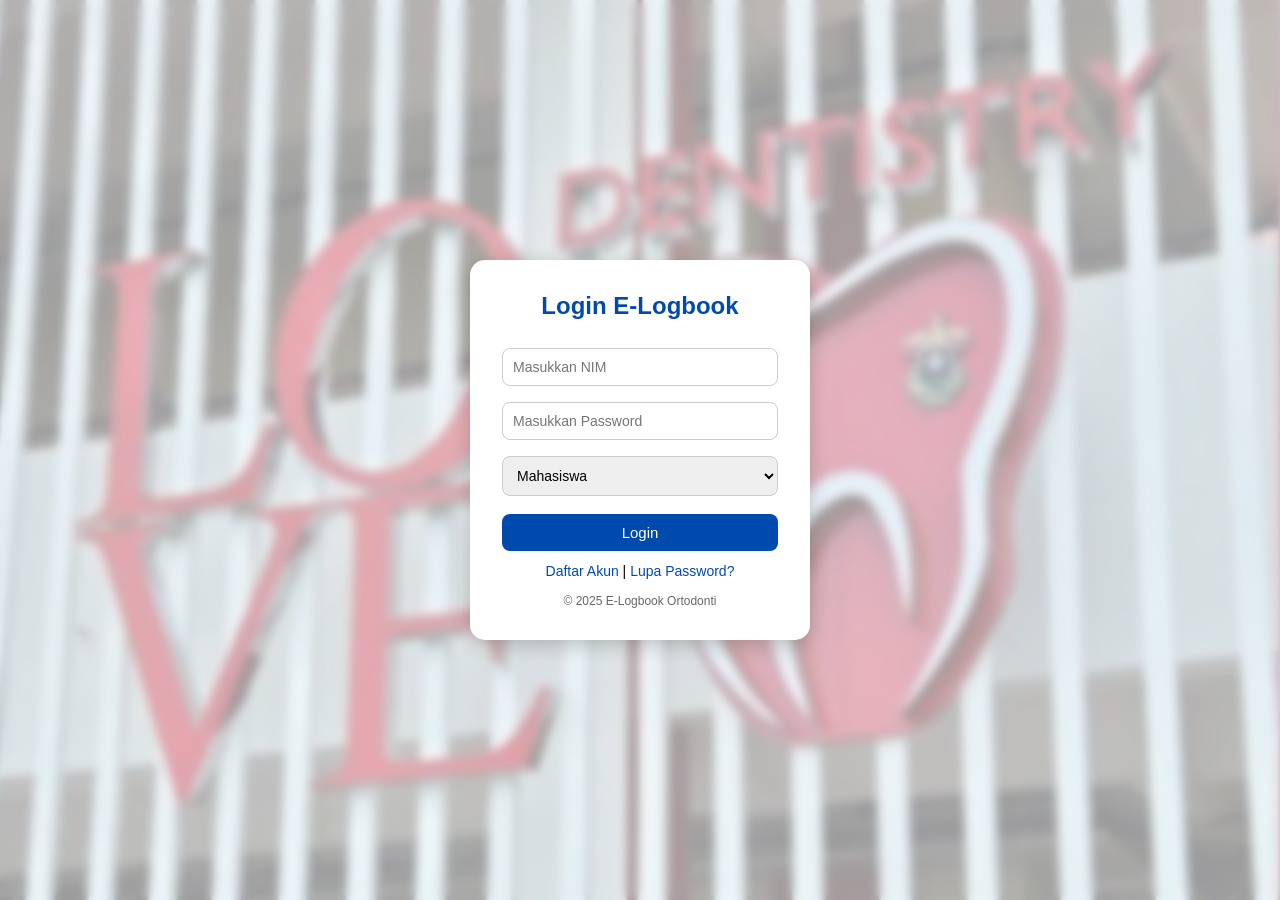
==== dashboard.html @ 5bc1d7e5 "Add files via upload" ====
<!DOCTYPE html>
<html lang="id">

<head>
    <meta charset="UTF-8">
    <meta name="viewport" content="width=device-width, initial-scale=1.0">
    <title>Dashboard - E-Logbook Ortodonti</title>
    <link rel="stylesheet" href="style.css">
    <style>
        body {
            display: flex;
            min-height: 100vh;
            background: url("bg.jpeg") center/cover fixed no-repeat;
            font-family: "Poppins", sans-serif;
        }

        .sidebar {
            width: 250px;
            background: linear-gradient(#004aad, #007bff);
            color: #fff;
            padding: 2rem 1rem;
            height: 100vh;
            position: fixed;
        }

        .sidebar h2 {
            text-align: center;
            margin-bottom: 1.5rem;
        }

        .sidebar ul {
            list-style: none;
            padding: 0;
        }

        .sidebar ul li {
            margin: 12px 0;
        }

        .sidebar ul li a {
            color: white;
            text-decoration: none;
            display: block;
            padding: 8px;
            border-radius: 8px;
            transition: 0.3s;
        }

        .sidebar ul li a:hover {
            background: rgba(255, 255, 255, 0.2);
        }

        .content {
            flex: 1;
            background: rgba(255, 255, 255, 0.96);
            margin-left: 270px;
            border-radius: 12px;
            padding: 2rem;
            overflow-y: auto;
        }

        h3 {
            color: #004aad;
            margin-bottom: 15px;
        }

        iframe {
            width: 100%;
            height: 600px;
            border: none;
            border-radius: 8px;
        }

        button {
            background: #004aad;
            color: #fff;
            border: none;
            padding: 8px 15px;
            border-radius: 8px;
            cursor: pointer;
            transition: 0.3s;
        }

        button:hover {
            background: #003b8a;
        }

        .profile-box {
            text-align: center;
            margin-top: 20px;
        }

        .profile-box img {
            width: 110px;
            height: 110px;
            border-radius: 50%;
            border: 3px solid #004aad;
            object-fit: cover;
        }

        .profile-box input {
            display: block;
            margin: 10px auto;
            width: 80%;
            padding: 10px;
            border-radius: 8px;
            border: 1px solid #ccc;
        }

        .info {
            background: #e8f0ff;
            border-left: 4px solid #004aad;
            padding: 10px;
            margin-top: 15px;
            border-radius: 5px;
            color: #004aad;
        }

        @media (max-width: 768px) {
            .sidebar {
                width: 100%;
                height: auto;
                position: relative;
            }

            .content {
                margin-left: 0;
                margin-top: 10px;
            }

            iframe {
                height: 400px;
            }
        }
    </style>
</head>

<body onload="loadDashboard()">

    <div class="sidebar">
        <h2 id="userRole"></h2>
        <ul id="menuList"></ul>
    </div>

    <div class="content" id="mainContent">
        <h3>Selamat Datang di E-Logbook Ortodonti</h3>
        <p>Pilih menu di samping untuk memulai aktivitas Anda.</p>
    </div>

    <script>
        // Ambil data user dari localStorage
        const user = JSON.parse(localStorage.getItem("loggedUser"));
        if (!user) {
            alert("Silakan login terlebih dahulu!");
            window.location.href = "index.html";
        }

        const menuList = document.getElementById("menuList");
        const mainContent = document.getElementById("mainContent");
        const role = user.role;

        // Muat menu sesuai role
        function loadDashboard() {
            document.getElementById("userRole").innerText = role === "mahasiswa" ? "Mahasiswa" : "Dosen";

            const menus = role === "mahasiswa" ? [
                ["Dashboard", "dashboard"],
                ["Pengumuman", "pengumuman"],
                ["Kehadiran", "kehadiran"],
                ["Journal Reading", "journal"],
                ["Materi Kepaniteraan", "materi"],
                ["Presentasi Kasus", "presentasi"],
                ["Aktivitas Teman", "teman"],
                ["Profil", "profil"],
                ["Evaluasi Mahasiswa", "evaluasi"],
                ["Logout", "logout"]
            ] : [
                ["Dashboard", "dashboard"],
                ["Pengumuman", "pengumuman"],
                ["Kehadiran Mahasiswa", "kehadiran_dsn"],
                ["Review Journal", "review"],
                ["Verifikasi Materi", "verifikasi"],
                ["Penilaian", "penilaian"],
                ["Profil Dosen", "profil_dsn"],
                ["Logout", "logout"]
            ];

            menuList.innerHTML = "";
            menus.forEach(([name, key]) => {
                const li = document.createElement("li");
                li.innerHTML = `<a href="#" onclick="showContent('${key}')">${name}</a>`;
                menuList.appendChild(li);
            });
        }

        // Tampilkan konten dinamis
        function showContent(menu) {
            if (menu === "dashboard") {
                mainContent.innerHTML = `<h3>Dashboard</h3><p>Selamat datang, <b>${user.name}</b>!</p>`;
            }
            else if (menu === "pengumuman") {
                mainContent.innerHTML = "<h3>Pengumuman</h3><p>Tidak ada pengumuman baru.</p>";
            }
            else if (menu === "kehadiran" || menu === "kehadiran_dsn") {
                mainContent.innerHTML = "<h3>Kehadiran</h3><p>Data kehadiran akan muncul di sini.</p>";
            }
            else if (menu === "journal" || menu === "review") {
                mainContent.innerHTML = `<h3>Journal Reading</h3><iframe src='panduan-ortodonti.pdf'></iframe>`;
            }
            else if (menu === "materi" || menu === "verifikasi") {
                mainContent.innerHTML = "<h3>Materi Kepaniteraan</h3><p>Klik tombol di bawah untuk mengajukan materi.</p><button onclick='alert(\"Materi diajukan untuk verifikasi!\")'>Ajukan</button>";
            }
            else if (menu === "presentasi") {
                mainContent.innerHTML = "<h3>Presentasi Kasus</h3><p>Unggah hasil presentasi Anda di sini.</p>";
            }
            else if (menu === "teman") {
                mainContent.innerHTML = "<h3>Aktivitas Teman</h3><p>Lihat aktivitas mahasiswa lain.</p>";
            }
            else if (menu === "penilaian") {
                mainContent.innerHTML = "<h3>Penilaian</h3><p>Input nilai mahasiswa yang telah diverifikasi.</p>";
            }
            else if (menu === "profil" || menu === "profil_dsn") {
                mainContent.innerHTML = `
          <h3>Profil ${role === "mahasiswa" ? "Mahasiswa" : "Dosen"}</h3>
          <div class='profile-box'>
            <img src='profile.jpeg' alt='Foto Profil'>
            <p><b>Nama:</b> <span id='namaProfil'>${user.name}</span></p>
            <p><b>NIM:</b> <span id='nimProfil'>${user.nim}</span></p>
            <input type='text' id='ubahNama' placeholder='Ubah Nama'>
            <input type='text' id='ubahNim' placeholder='Ubah NIM'>
            <button onclick='ubahProfil()'>Simpan Perubahan</button>
            <div class='info'>Untuk ubah password, silakan hubungi admin.</div>
          </div>`;
            }
            else if (menu === "evaluasi") {
                mainContent.innerHTML = "<h3>Evaluasi Mahasiswa</h3><p>Form evaluasi kegiatan akan muncul di sini.</p>";
            }
            else if (menu === "logout") {
                logout();
            }
        }

        // Fungsi ubah profil
        function ubahProfil() {
            const namaBaru = document.getElementById("ubahNama").value;
            const nimBaru = document.getElementById("ubahNim").value;

            if (!namaBaru && !nimBaru) {
                alert("Isi salah satu kolom untuk memperbarui profil!");
                return;
            }

            if (namaBaru) user.name = namaBaru;
            if (nimBaru) user.nim = nimBaru;
            localStorage.setItem("loggedUser", JSON.stringify(user));

            document.getElementById("namaProfil").innerText = user.name;
            document.getElementById("nimProfil").innerText = user.nim;

            alert("Profil berhasil diperbarui!");
        }

        function logout() {
            alert("Anda telah logout.");
            localStorage.removeItem("loggedUser");
            window.location.href = "index.html";
        }
    </script>
</body>

</html>
---- style.css ----
/* ============================================================
   E-LOGBOOK ORTODONTI - FINAL STYLE (RESPONSIVE)
   ============================================================ */

/* RESET & GLOBAL */
* {
    margin: 0;
    padding: 0;
    box-sizing: border-box;
    font-family: "Poppins", sans-serif;
}

body {
    background: url("bg.jpeg") center/cover no-repeat fixed;
    display: flex;
    justify-content: center;
    align-items: center;
    min-height: 100vh;
    position: relative;
}

/* Overlay lembut putih */
body::before {
    content: "";
    position: absolute;
    inset: 0;
    background: rgba(255, 255, 255, 0.6);
    backdrop-filter: blur(5px);
}

/* LOGIN CONTAINER */
.login-container {
    position: relative;
    background: white;
    padding: 2rem;
    border-radius: 15px;
    box-shadow: 0 5px 20px rgba(0, 0, 0, 0.2);
    width: 340px;
    z-index: 10;
    text-align: center;
    transition: all 0.3s ease;
}

.login-container h2 {
    color: #004aad;
    font-size: 1.5rem;
    margin-bottom: 1.2rem;
}

/* FORM FIELDS */
input,
select {
    width: 100%;
    padding: 10px;
    margin: 8px 0;
    border-radius: 8px;
    border: 1px solid #ccc;
    outline: none;
    font-size: 14px;
    transition: border 0.3s;
}

input:focus,
select:focus {
    border-color: #004aad;
}

/* BUTTON */
button {
    width: 100%;
    background: #004aad;
    color: white;
    border: none;
    padding: 10px;
    margin-top: 10px;
    border-radius: 8px;
    font-size: 15px;
    cursor: pointer;
    transition: 0.3s;
}

button:hover {
    background: #003b8a;
}

/* LINKS */
.links {
    margin-top: 12px;
    font-size: 14px;
}

.links a {
    color: #004aad;
    text-decoration: none;
    font-weight: 500;
}

.links a:hover {
    text-decoration: underline;
}

/* FOOTER */
.footer {
    margin-top: 15px;
    font-size: 12px;
    color: #666;
}

/* FORM SECTIONS */
.form-section {
    display: none;
}

.form-section.active {
    display: block;
}

/* RESPONSIVE */
@media (max-width: 480px) {
    .login-container {
        width: 90%;
        padding: 1.5rem;
    }

    h2 {
        font-size: 1.3rem;
    }

    input,
    select,
    button {
        font-size: 13px;
    }
}
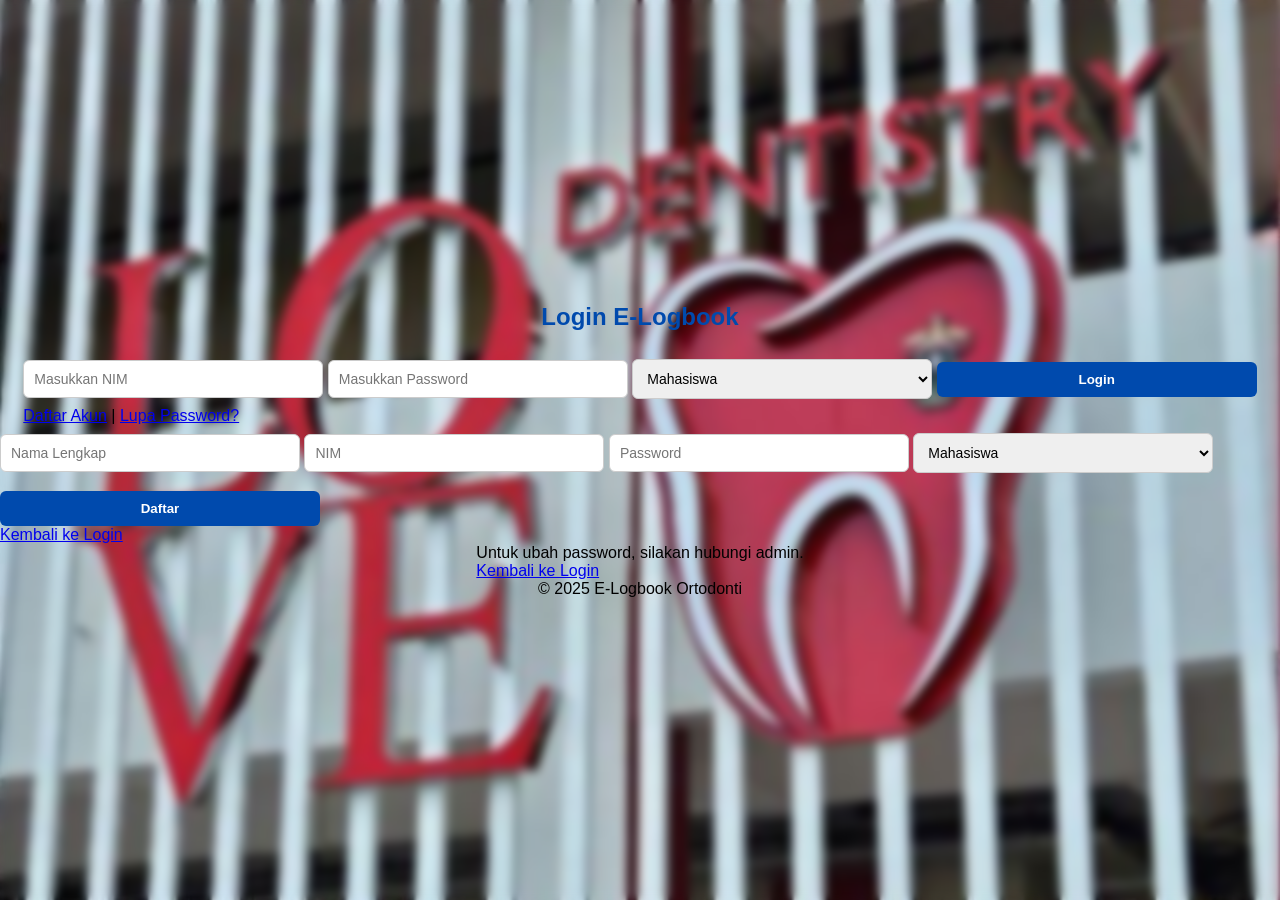
==== commit c0f4e714: "Update dashboard.html" ====
--- a/dashboard.html
+++ b/dashboard.html
@@ -136,6 +136,8 @@
 </head>
 
 <body onload="loadDashboard()">
+
+    <button class="menu-toggle" onclick="toggleMenu()">☰</button>
 
     <div class="sidebar">
         <h2 id="userRole"></h2>
@@ -268,4 +270,5 @@
     </script>
 </body>
 
-</html>+
+</html>
--- a/style.css
+++ b/style.css
@@ -1,134 +1,238 @@
-/* ============================================================
-   E-LOGBOOK ORTODONTI - FINAL STYLE (RESPONSIVE)
-   ============================================================ */
-
-/* RESET & GLOBAL */
+/* =======================================================
+   E-LOGBOOK ORTODONTI - STYLE FINAL RESPONSIVE
+   ======================================================= */
+
+/* ======= RESET & GLOBAL ======= */
 * {
-    margin: 0;
-    padding: 0;
-    box-sizing: border-box;
-    font-family: "Poppins", sans-serif;
+  margin: 0;
+  padding: 0;
+  box-sizing: border-box;
+  font-family: "Poppins", sans-serif;
 }
 
 body {
-    background: url("bg.jpeg") center/cover no-repeat fixed;
-    display: flex;
-    justify-content: center;
-    align-items: center;
-    min-height: 100vh;
-    position: relative;
-}
-
-/* Overlay lembut putih */
-body::before {
-    content: "";
-    position: absolute;
-    inset: 0;
-    background: rgba(255, 255, 255, 0.6);
-    backdrop-filter: blur(5px);
-}
-
-/* LOGIN CONTAINER */
+  background: url("bg.jpeg") center/cover no-repeat fixed;
+  position: relative;
+  min-height: 100vh;
+  overflow-x: hidden;
+}
+
+/* ======= LOGIN PAGE ======= */
 .login-container {
-    position: relative;
-    background: white;
-    padding: 2rem;
-    border-radius: 15px;
-    box-shadow: 0 5px 20px rgba(0, 0, 0, 0.2);
-    width: 340px;
-    z-index: 10;
-    text-align: center;
-    transition: all 0.3s ease;
+  display: flex;
+  flex-direction: column;
+  justify-content: center;
+  align-items: center;
+  height: 100vh;
+  backdrop-filter: blur(5px);
 }
 
 .login-container h2 {
-    color: #004aad;
-    font-size: 1.5rem;
-    margin-bottom: 1.2rem;
-}
-
-/* FORM FIELDS */
-input,
-select {
-    width: 100%;
-    padding: 10px;
-    margin: 8px 0;
-    border-radius: 8px;
-    border: 1px solid #ccc;
-    outline: none;
-    font-size: 14px;
-    transition: border 0.3s;
-}
-
-input:focus,
-select:focus {
-    border-color: #004aad;
-}
-
-/* BUTTON */
-button {
-    width: 100%;
-    background: #004aad;
+  color: #004aad;
+  font-size: 24px;
+  margin-bottom: 20px;
+}
+
+.login-container input,
+.login-container select {
+  width: 300px;
+  padding: 10px;
+  margin: 8px 0;
+  border: 1px solid #ccc;
+  border-radius: 6px;
+  font-size: 14px;
+}
+
+.login-container button {
+  width: 320px;
+  padding: 10px;
+  background-color: #004aad;
+  border: none;
+  border-radius: 6px;
+  color: white;
+  font-weight: bold;
+  cursor: pointer;
+  margin-top: 10px;
+  transition: 0.3s ease;
+}
+
+.login-container button:hover {
+  background-color: #003380;
+}
+
+.link-container {
+  margin-top: 15px;
+}
+
+.link-container a {
+  color: #007bff;
+  text-decoration: none;
+  font-size: 14px;
+}
+
+.link-container a:hover {
+  text-decoration: underline;
+}
+
+footer {
+  margin-top: 25px;
+  font-size: 13px;
+  color: #444;
+}
+
+/* ======= POPUP FORM (REGISTER & LUPA PASSWORD) ======= */
+.popup-form {
+  display: none;
+  justify-content: center;
+  align-items: center;
+  position: fixed;
+  top: 0;
+  left: 0;
+  width: 100%;
+  height: 100%;
+  background: rgba(0, 0, 0, 0.4);
+  z-index: 1000;
+}
+
+.popup-box {
+  background: white;
+  padding: 25px 30px;
+  border-radius: 10px;
+  width: 300px;
+  box-shadow: 0 0 15px rgba(0, 0, 0, 0.2);
+  text-align: center;
+}
+
+.popup-box input,
+.popup-box select {
+  width: 100%;
+  padding: 8px;
+  margin: 6px 0;
+  border: 1px solid #ccc;
+  border-radius: 5px;
+}
+
+.popup-box button {
+  width: 100%;
+  margin-top: 10px;
+  padding: 8px;
+  border: none;
+  border-radius: 5px;
+  font-weight: bold;
+  cursor: pointer;
+}
+
+.popup-box button.cancel {
+  background-color: #ccc;
+}
+
+.popup-box button:not(.cancel) {
+  background-color: #004aad;
+  color: white;
+}
+
+/* ======= DASHBOARD ======= */
+.sidebar {
+  position: fixed;
+  left: 0;
+  top: 0;
+  width: 250px;
+  height: 100%;
+  background: linear-gradient(to bottom, #004aad, #007bff);
+  color: white;
+  padding: 2rem 1rem;
+  z-index: 1000;
+  transition: 0.3s ease;
+}
+
+.sidebar h2 {
+  text-align: center;
+  margin-bottom: 1.5rem;
+  font-size: 20px;
+}
+
+.sidebar nav a {
+  display: block;
+  color: white;
+  padding: 10px 15px;
+  margin: 6px 0;
+  border-radius: 6px;
+  text-decoration: none;
+  transition: background 0.3s ease;
+}
+
+.sidebar nav a:hover {
+  background: rgba(255, 255, 255, 0.2);
+}
+
+.logout-btn {
+  width: 100%;
+  margin-top: 1rem;
+  padding: 10px;
+  background: #ff4757;
+  border: none;
+  border-radius: 6px;
+  color: white;
+  font-weight: bold;
+  cursor: pointer;
+  transition: 0.3s;
+}
+
+.logout-btn:hover {
+  background: #e84118;
+}
+
+/* ======= CONTENT ======= */
+.content {
+  margin-left: 270px;
+  padding: 2rem;
+  background: rgba(255, 255, 255, 0.96);
+  border-radius: 12px;
+  min-height: 100vh;
+  z-index: 1;
+  position: relative;
+}
+
+.content h1 {
+  font-size: 24px;
+  color: #004aad;
+  margin-bottom: 15px;
+}
+
+iframe {
+  width: 100%;
+  height: 80vh;
+  border-radius: 10px;
+  border: 1px solid #ddd;
+}
+
+/* ======= RESPONSIVE (UNTUK HP) ======= */
+@media screen and (max-width: 768px) {
+  .sidebar {
+    left: -250px;
+    transition: 0.3s ease;
+  }
+
+  .sidebar.active {
+    left: 0;
+  }
+
+  .menu-toggle {
+    position: fixed;
+    top: 15px;
+    left: 15px;
+    background-color: #007bff;
     color: white;
     border: none;
-    padding: 10px;
-    margin-top: 10px;
-    border-radius: 8px;
-    font-size: 15px;
+    font-size: 24px;
+    border-radius: 5px;
+    padding: 6px 10px;
+    z-index: 1100;
     cursor: pointer;
-    transition: 0.3s;
-}
-
-button:hover {
-    background: #003b8a;
-}
-
-/* LINKS */
-.links {
-    margin-top: 12px;
-    font-size: 14px;
-}
-
-.links a {
-    color: #004aad;
-    text-decoration: none;
-    font-weight: 500;
-}
-
-.links a:hover {
-    text-decoration: underline;
-}
-
-/* FOOTER */
-.footer {
-    margin-top: 15px;
-    font-size: 12px;
-    color: #666;
-}
-
-/* FORM SECTIONS */
-.form-section {
-    display: none;
-}
-
-.form-section.active {
-    display: block;
-}
-
-/* RESPONSIVE */
-@media (max-width: 480px) {
-    .login-container {
-        width: 90%;
-        padding: 1.5rem;
-    }
-
-    h2 {
-        font-size: 1.3rem;
-    }
-
-    input,
-    select,
-    button {
-        font-size: 13px;
-    }
-}+  }
+
+  .content {
+    margin-left: 0;
+    padding: 20px;
+  }
+}
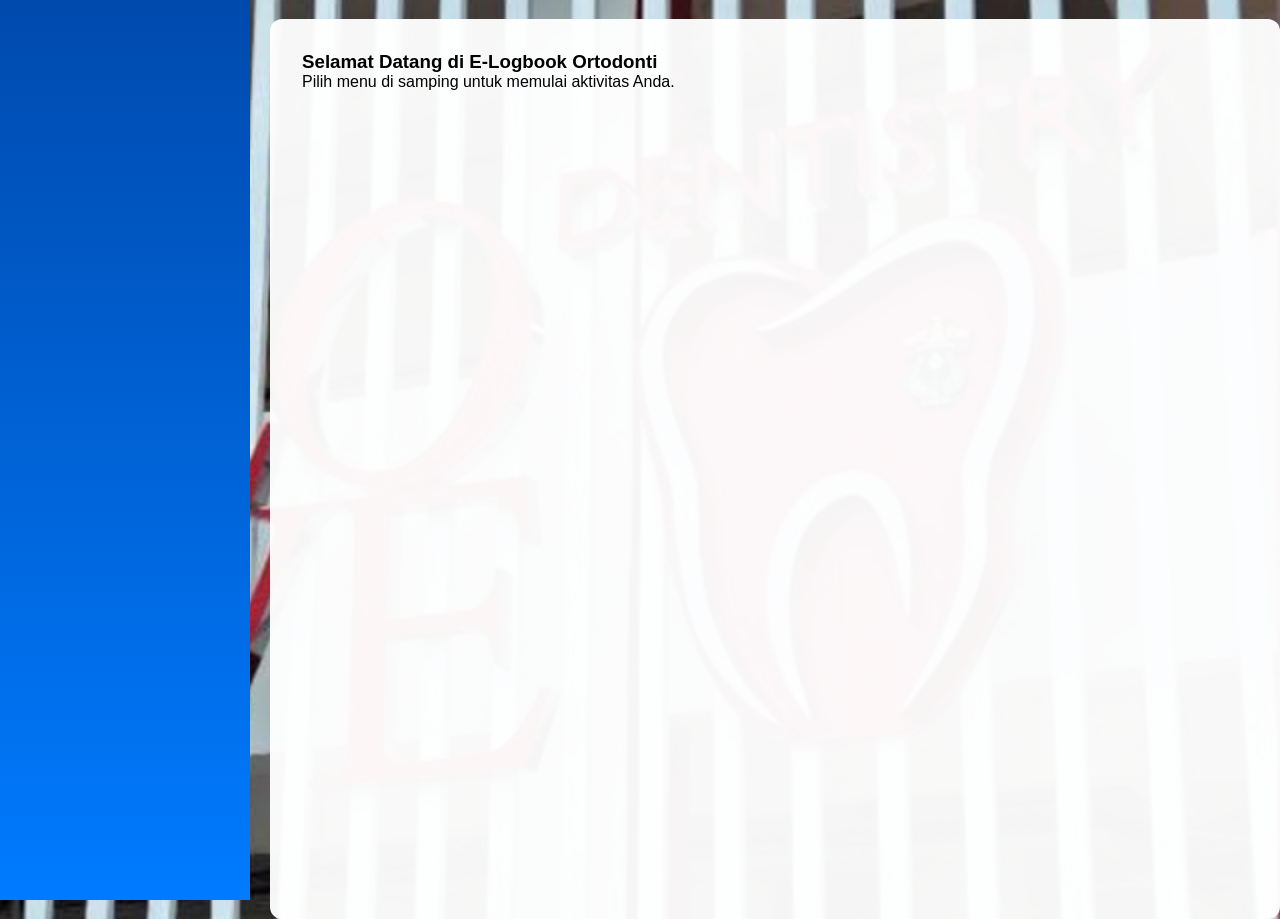
==== commit 33b9d74f: "Update dashboard.html" ====
--- a/dashboard.html
+++ b/dashboard.html
@@ -1,274 +1,25 @@
 <!DOCTYPE html>
 <html lang="id">
-
 <head>
-    <meta charset="UTF-8">
-    <meta name="viewport" content="width=device-width, initial-scale=1.0">
-    <title>Dashboard - E-Logbook Ortodonti</title>
-    <link rel="stylesheet" href="style.css">
-    <style>
-        body {
-            display: flex;
-            min-height: 100vh;
-            background: url("bg.jpeg") center/cover fixed no-repeat;
-            font-family: "Poppins", sans-serif;
-        }
-
-        .sidebar {
-            width: 250px;
-            background: linear-gradient(#004aad, #007bff);
-            color: #fff;
-            padding: 2rem 1rem;
-            height: 100vh;
-            position: fixed;
-        }
-
-        .sidebar h2 {
-            text-align: center;
-            margin-bottom: 1.5rem;
-        }
-
-        .sidebar ul {
-            list-style: none;
-            padding: 0;
-        }
-
-        .sidebar ul li {
-            margin: 12px 0;
-        }
-
-        .sidebar ul li a {
-            color: white;
-            text-decoration: none;
-            display: block;
-            padding: 8px;
-            border-radius: 8px;
-            transition: 0.3s;
-        }
-
-        .sidebar ul li a:hover {
-            background: rgba(255, 255, 255, 0.2);
-        }
-
-        .content {
-            flex: 1;
-            background: rgba(255, 255, 255, 0.96);
-            margin-left: 270px;
-            border-radius: 12px;
-            padding: 2rem;
-            overflow-y: auto;
-        }
-
-        h3 {
-            color: #004aad;
-            margin-bottom: 15px;
-        }
-
-        iframe {
-            width: 100%;
-            height: 600px;
-            border: none;
-            border-radius: 8px;
-        }
-
-        button {
-            background: #004aad;
-            color: #fff;
-            border: none;
-            padding: 8px 15px;
-            border-radius: 8px;
-            cursor: pointer;
-            transition: 0.3s;
-        }
-
-        button:hover {
-            background: #003b8a;
-        }
-
-        .profile-box {
-            text-align: center;
-            margin-top: 20px;
-        }
-
-        .profile-box img {
-            width: 110px;
-            height: 110px;
-            border-radius: 50%;
-            border: 3px solid #004aad;
-            object-fit: cover;
-        }
-
-        .profile-box input {
-            display: block;
-            margin: 10px auto;
-            width: 80%;
-            padding: 10px;
-            border-radius: 8px;
-            border: 1px solid #ccc;
-        }
-
-        .info {
-            background: #e8f0ff;
-            border-left: 4px solid #004aad;
-            padding: 10px;
-            margin-top: 15px;
-            border-radius: 5px;
-            color: #004aad;
-        }
-
-        @media (max-width: 768px) {
-            .sidebar {
-                width: 100%;
-                height: auto;
-                position: relative;
-            }
-
-            .content {
-                margin-left: 0;
-                margin-top: 10px;
-            }
-
-            iframe {
-                height: 400px;
-            }
-        }
-    </style>
+  <meta charset="UTF-8">
+  <meta name="viewport" content="width=device-width, initial-scale=1.0">
+  <title>Dashboard - E-Logbook Ortodonti</title>
+  <link rel="stylesheet" href="style.css">
 </head>
 
 <body onload="loadDashboard()">
+  <button class="menu-toggle" onclick="toggleMenu()">☰</button>
 
-    <button class="menu-toggle" onclick="toggleMenu()">☰</button>
+  <div class="sidebar" id="sidebar">
+    <h2 id="userRole"></h2>
+    <ul id="menuList"></ul>
+  </div>
 
-    <div class="sidebar">
-        <h2 id="userRole"></h2>
-        <ul id="menuList"></ul>
-    </div>
+  <div class="content" id="mainContent">
+    <h3>Selamat Datang di E-Logbook Ortodonti</h3>
+    <p>Pilih menu di samping untuk memulai aktivitas Anda.</p>
+  </div>
 
-    <div class="content" id="mainContent">
-        <h3>Selamat Datang di E-Logbook Ortodonti</h3>
-        <p>Pilih menu di samping untuk memulai aktivitas Anda.</p>
-    </div>
-
-    <script>
-        // Ambil data user dari localStorage
-        const user = JSON.parse(localStorage.getItem("loggedUser"));
-        if (!user) {
-            alert("Silakan login terlebih dahulu!");
-            window.location.href = "index.html";
-        }
-
-        const menuList = document.getElementById("menuList");
-        const mainContent = document.getElementById("mainContent");
-        const role = user.role;
-
-        // Muat menu sesuai role
-        function loadDashboard() {
-            document.getElementById("userRole").innerText = role === "mahasiswa" ? "Mahasiswa" : "Dosen";
-
-            const menus = role === "mahasiswa" ? [
-                ["Dashboard", "dashboard"],
-                ["Pengumuman", "pengumuman"],
-                ["Kehadiran", "kehadiran"],
-                ["Journal Reading", "journal"],
-                ["Materi Kepaniteraan", "materi"],
-                ["Presentasi Kasus", "presentasi"],
-                ["Aktivitas Teman", "teman"],
-                ["Profil", "profil"],
-                ["Evaluasi Mahasiswa", "evaluasi"],
-                ["Logout", "logout"]
-            ] : [
-                ["Dashboard", "dashboard"],
-                ["Pengumuman", "pengumuman"],
-                ["Kehadiran Mahasiswa", "kehadiran_dsn"],
-                ["Review Journal", "review"],
-                ["Verifikasi Materi", "verifikasi"],
-                ["Penilaian", "penilaian"],
-                ["Profil Dosen", "profil_dsn"],
-                ["Logout", "logout"]
-            ];
-
-            menuList.innerHTML = "";
-            menus.forEach(([name, key]) => {
-                const li = document.createElement("li");
-                li.innerHTML = `<a href="#" onclick="showContent('${key}')">${name}</a>`;
-                menuList.appendChild(li);
-            });
-        }
-
-        // Tampilkan konten dinamis
-        function showContent(menu) {
-            if (menu === "dashboard") {
-                mainContent.innerHTML = `<h3>Dashboard</h3><p>Selamat datang, <b>${user.name}</b>!</p>`;
-            }
-            else if (menu === "pengumuman") {
-                mainContent.innerHTML = "<h3>Pengumuman</h3><p>Tidak ada pengumuman baru.</p>";
-            }
-            else if (menu === "kehadiran" || menu === "kehadiran_dsn") {
-                mainContent.innerHTML = "<h3>Kehadiran</h3><p>Data kehadiran akan muncul di sini.</p>";
-            }
-            else if (menu === "journal" || menu === "review") {
-                mainContent.innerHTML = `<h3>Journal Reading</h3><iframe src='panduan-ortodonti.pdf'></iframe>`;
-            }
-            else if (menu === "materi" || menu === "verifikasi") {
-                mainContent.innerHTML = "<h3>Materi Kepaniteraan</h3><p>Klik tombol di bawah untuk mengajukan materi.</p><button onclick='alert(\"Materi diajukan untuk verifikasi!\")'>Ajukan</button>";
-            }
-            else if (menu === "presentasi") {
-                mainContent.innerHTML = "<h3>Presentasi Kasus</h3><p>Unggah hasil presentasi Anda di sini.</p>";
-            }
-            else if (menu === "teman") {
-                mainContent.innerHTML = "<h3>Aktivitas Teman</h3><p>Lihat aktivitas mahasiswa lain.</p>";
-            }
-            else if (menu === "penilaian") {
-                mainContent.innerHTML = "<h3>Penilaian</h3><p>Input nilai mahasiswa yang telah diverifikasi.</p>";
-            }
-            else if (menu === "profil" || menu === "profil_dsn") {
-                mainContent.innerHTML = `
-          <h3>Profil ${role === "mahasiswa" ? "Mahasiswa" : "Dosen"}</h3>
-          <div class='profile-box'>
-            <img src='profile.jpeg' alt='Foto Profil'>
-            <p><b>Nama:</b> <span id='namaProfil'>${user.name}</span></p>
-            <p><b>NIM:</b> <span id='nimProfil'>${user.nim}</span></p>
-            <input type='text' id='ubahNama' placeholder='Ubah Nama'>
-            <input type='text' id='ubahNim' placeholder='Ubah NIM'>
-            <button onclick='ubahProfil()'>Simpan Perubahan</button>
-            <div class='info'>Untuk ubah password, silakan hubungi admin.</div>
-          </div>`;
-            }
-            else if (menu === "evaluasi") {
-                mainContent.innerHTML = "<h3>Evaluasi Mahasiswa</h3><p>Form evaluasi kegiatan akan muncul di sini.</p>";
-            }
-            else if (menu === "logout") {
-                logout();
-            }
-        }
-
-        // Fungsi ubah profil
-        function ubahProfil() {
-            const namaBaru = document.getElementById("ubahNama").value;
-            const nimBaru = document.getElementById("ubahNim").value;
-
-            if (!namaBaru && !nimBaru) {
-                alert("Isi salah satu kolom untuk memperbarui profil!");
-                return;
-            }
-
-            if (namaBaru) user.name = namaBaru;
-            if (nimBaru) user.nim = nimBaru;
-            localStorage.setItem("loggedUser", JSON.stringify(user));
-
-            document.getElementById("namaProfil").innerText = user.name;
-            document.getElementById("nimProfil").innerText = user.nim;
-
-            alert("Profil berhasil diperbarui!");
-        }
-
-        function logout() {
-            alert("Anda telah logout.");
-            localStorage.removeItem("loggedUser");
-            window.location.href = "index.html";
-        }
-    </script>
+  <script src="script.js"></script>
 </body>
-
-
 </html>
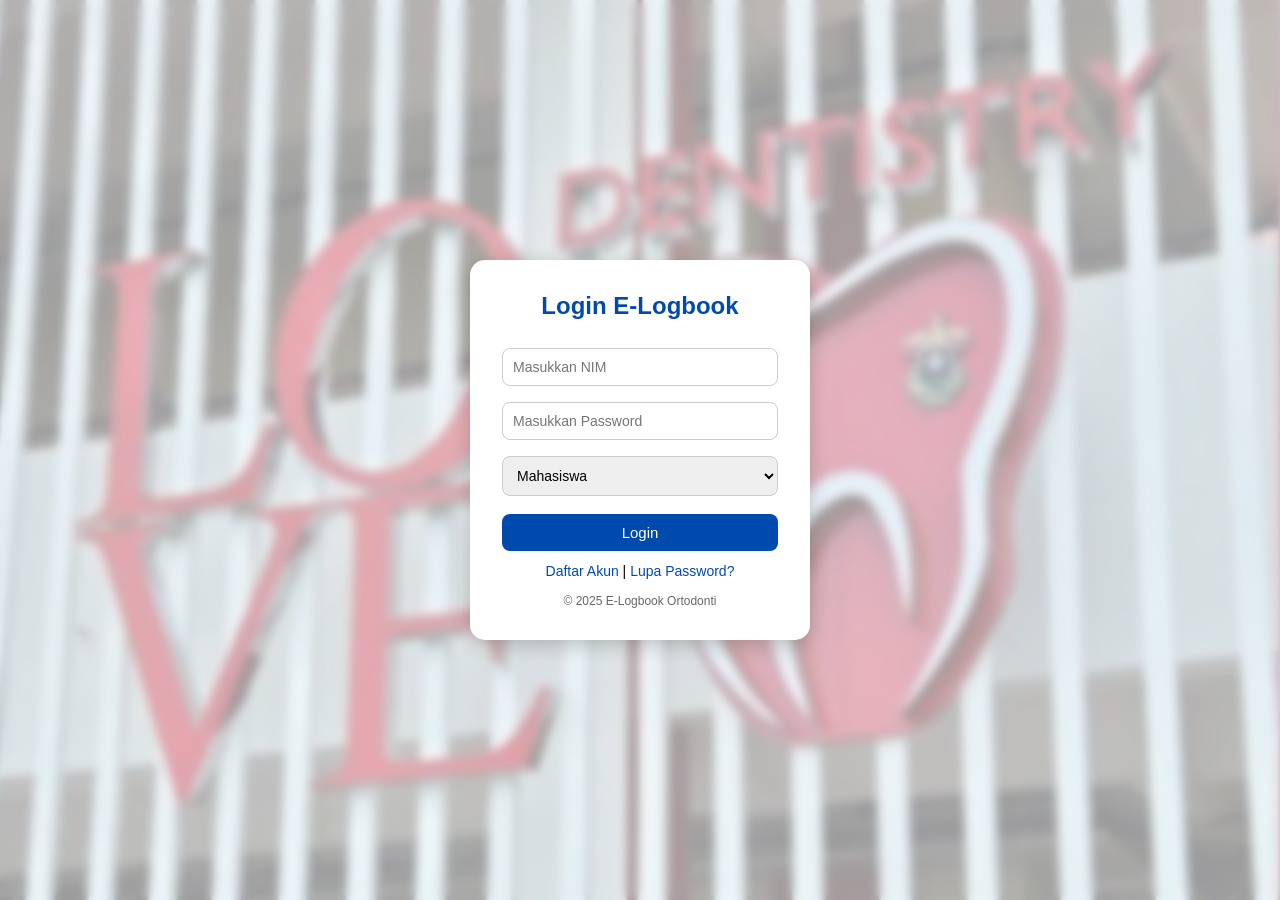
==== commit 708463b2: "Update dashboard.html" ====
--- a/dashboard.html
+++ b/dashboard.html
@@ -1,25 +1,271 @@
 <!DOCTYPE html>
 <html lang="id">
+
 <head>
-  <meta charset="UTF-8">
-  <meta name="viewport" content="width=device-width, initial-scale=1.0">
-  <title>Dashboard - E-Logbook Ortodonti</title>
-  <link rel="stylesheet" href="style.css">
+    <meta charset="UTF-8">
+    <meta name="viewport" content="width=device-width, initial-scale=1.0">
+    <title>Dashboard - E-Logbook Ortodonti</title>
+    <link rel="stylesheet" href="style.css">
+    <style>
+        body {
+            display: flex;
+            min-height: 100vh;
+            background: url("bg.jpeg") center/cover fixed no-repeat;
+            font-family: "Poppins", sans-serif;
+        }
+
+        .sidebar {
+            width: 250px;
+            background: linear-gradient(#004aad, #007bff);
+            color: #fff;
+            padding: 2rem 1rem;
+            height: 100vh;
+            position: fixed;
+        }
+
+        .sidebar h2 {
+            text-align: center;
+            margin-bottom: 1.5rem;
+        }
+
+        .sidebar ul {
+            list-style: none;
+            padding: 0;
+        }
+
+        .sidebar ul li {
+            margin: 12px 0;
+        }
+
+        .sidebar ul li a {
+            color: white;
+            text-decoration: none;
+            display: block;
+            padding: 8px;
+            border-radius: 8px;
+            transition: 0.3s;
+        }
+
+        .sidebar ul li a:hover {
+            background: rgba(255, 255, 255, 0.2);
+        }
+
+        .content {
+            flex: 1;
+            background: rgba(255, 255, 255, 0.96);
+            margin-left: 270px;
+            border-radius: 12px;
+            padding: 2rem;
+            overflow-y: auto;
+        }
+
+        h3 {
+            color: #004aad;
+            margin-bottom: 15px;
+        }
+
+        iframe {
+            width: 100%;
+            height: 600px;
+            border: none;
+            border-radius: 8px;
+        }
+
+        button {
+            background: #004aad;
+            color: #fff;
+            border: none;
+            padding: 8px 15px;
+            border-radius: 8px;
+            cursor: pointer;
+            transition: 0.3s;
+        }
+
+        button:hover {
+            background: #003b8a;
+        }
+
+        .profile-box {
+            text-align: center;
+            margin-top: 20px;
+        }
+
+        .profile-box img {
+            width: 110px;
+            height: 110px;
+            border-radius: 50%;
+            border: 3px solid #004aad;
+            object-fit: cover;
+        }
+
+        .profile-box input {
+            display: block;
+            margin: 10px auto;
+            width: 80%;
+            padding: 10px;
+            border-radius: 8px;
+            border: 1px solid #ccc;
+        }
+
+        .info {
+            background: #e8f0ff;
+            border-left: 4px solid #004aad;
+            padding: 10px;
+            margin-top: 15px;
+            border-radius: 5px;
+            color: #004aad;
+        }
+
+        @media (max-width: 768px) {
+            .sidebar {
+                width: 100%;
+                height: auto;
+                position: relative;
+            }
+
+            .content {
+                margin-left: 0;
+                margin-top: 10px;
+            }
+
+            iframe {
+                height: 400px;
+            }
+        }
+    </style>
 </head>
 
 <body onload="loadDashboard()">
-  <button class="menu-toggle" onclick="toggleMenu()">☰</button>
-
-  <div class="sidebar" id="sidebar">
-    <h2 id="userRole"></h2>
-    <ul id="menuList"></ul>
-  </div>
-
-  <div class="content" id="mainContent">
-    <h3>Selamat Datang di E-Logbook Ortodonti</h3>
-    <p>Pilih menu di samping untuk memulai aktivitas Anda.</p>
-  </div>
-
-  <script src="script.js"></script>
+
+    <div class="sidebar">
+        <h2 id="userRole"></h2>
+        <ul id="menuList"></ul>
+    </div>
+
+    <div class="content" id="mainContent">
+        <h3>Selamat Datang di E-Logbook Ortodonti</h3>
+        <p>Pilih menu di samping untuk memulai aktivitas Anda.</p>
+    </div>
+
+    <script>
+        // Ambil data user dari localStorage
+        const user = JSON.parse(localStorage.getItem("loggedUser"));
+        if (!user) {
+            alert("Silakan login terlebih dahulu!");
+            window.location.href = "index.html";
+        }
+
+        const menuList = document.getElementById("menuList");
+        const mainContent = document.getElementById("mainContent");
+        const role = user.role;
+
+        // Muat menu sesuai role
+        function loadDashboard() {
+            document.getElementById("userRole").innerText = role === "mahasiswa" ? "Mahasiswa" : "Dosen";
+
+            const menus = role === "mahasiswa" ? [
+                ["Dashboard", "dashboard"],
+                ["Pengumuman", "pengumuman"],
+                ["Kehadiran", "kehadiran"],
+                ["Journal Reading", "journal"],
+                ["Materi Kepaniteraan", "materi"],
+                ["Presentasi Kasus", "presentasi"],
+                ["Aktivitas Teman", "teman"],
+                ["Profil", "profil"],
+                ["Evaluasi Mahasiswa", "evaluasi"],
+                ["Logout", "logout"]
+            ] : [
+                ["Dashboard", "dashboard"],
+                ["Pengumuman", "pengumuman"],
+                ["Kehadiran Mahasiswa", "kehadiran_dsn"],
+                ["Review Journal", "review"],
+                ["Verifikasi Materi", "verifikasi"],
+                ["Penilaian", "penilaian"],
+                ["Profil Dosen", "profil_dsn"],
+                ["Logout", "logout"]
+            ];
+
+            menuList.innerHTML = "";
+            menus.forEach(([name, key]) => {
+                const li = document.createElement("li");
+                li.innerHTML = `<a href="#" onclick="showContent('${key}')">${name}</a>`;
+                menuList.appendChild(li);
+            });
+        }
+
+        // Tampilkan konten dinamis
+        function showContent(menu) {
+            if (menu === "dashboard") {
+                mainContent.innerHTML = `<h3>Dashboard</h3><p>Selamat datang, <b>${user.name}</b>!</p>`;
+            }
+            else if (menu === "pengumuman") {
+                mainContent.innerHTML = "<h3>Pengumuman</h3><p>Tidak ada pengumuman baru.</p>";
+            }
+            else if (menu === "kehadiran" || menu === "kehadiran_dsn") {
+                mainContent.innerHTML = "<h3>Kehadiran</h3><p>Data kehadiran akan muncul di sini.</p>";
+            }
+            else if (menu === "journal" || menu === "review") {
+                mainContent.innerHTML = `<h3>Journal Reading</h3><iframe src='panduan-ortodonti.pdf'></iframe>`;
+            }
+            else if (menu === "materi" || menu === "verifikasi") {
+                mainContent.innerHTML = "<h3>Materi Kepaniteraan</h3><p>Klik tombol di bawah untuk mengajukan materi.</p><button onclick='alert(\"Materi diajukan untuk verifikasi!\")'>Ajukan</button>";
+            }
+            else if (menu === "presentasi") {
+                mainContent.innerHTML = "<h3>Presentasi Kasus</h3><p>Unggah hasil presentasi Anda di sini.</p>";
+            }
+            else if (menu === "teman") {
+                mainContent.innerHTML = "<h3>Aktivitas Teman</h3><p>Lihat aktivitas mahasiswa lain.</p>";
+            }
+            else if (menu === "penilaian") {
+                mainContent.innerHTML = "<h3>Penilaian</h3><p>Input nilai mahasiswa yang telah diverifikasi.</p>";
+            }
+            else if (menu === "profil" || menu === "profil_dsn") {
+                mainContent.innerHTML = `
+          <h3>Profil ${role === "mahasiswa" ? "Mahasiswa" : "Dosen"}</h3>
+          <div class='profile-box'>
+            <img src='profile.jpeg' alt='Foto Profil'>
+            <p><b>Nama:</b> <span id='namaProfil'>${user.name}</span></p>
+            <p><b>NIM:</b> <span id='nimProfil'>${user.nim}</span></p>
+            <input type='text' id='ubahNama' placeholder='Ubah Nama'>
+            <input type='text' id='ubahNim' placeholder='Ubah NIM'>
+            <button onclick='ubahProfil()'>Simpan Perubahan</button>
+            <div class='info'>Untuk ubah password, silakan hubungi admin.</div>
+          </div>`;
+            }
+            else if (menu === "evaluasi") {
+                mainContent.innerHTML = "<h3>Evaluasi Mahasiswa</h3><p>Form evaluasi kegiatan akan muncul di sini.</p>";
+            }
+            else if (menu === "logout") {
+                logout();
+            }
+        }
+
+        // Fungsi ubah profil
+        function ubahProfil() {
+            const namaBaru = document.getElementById("ubahNama").value;
+            const nimBaru = document.getElementById("ubahNim").value;
+
+            if (!namaBaru && !nimBaru) {
+                alert("Isi salah satu kolom untuk memperbarui profil!");
+                return;
+            }
+
+            if (namaBaru) user.name = namaBaru;
+            if (nimBaru) user.nim = nimBaru;
+            localStorage.setItem("loggedUser", JSON.stringify(user));
+
+            document.getElementById("namaProfil").innerText = user.name;
+            document.getElementById("nimProfil").innerText = user.nim;
+
+            alert("Profil berhasil diperbarui!");
+        }
+
+        function logout() {
+            alert("Anda telah logout.");
+            localStorage.removeItem("loggedUser");
+            window.location.href = "index.html";
+        }
+    </script>
 </body>
+
 </html>
--- a/style.css
+++ b/style.css
@@ -1,238 +1,134 @@
-/* =======================================================
-   E-LOGBOOK ORTODONTI - STYLE FINAL RESPONSIVE
-   ======================================================= */
+/* ============================================================
+   E-LOGBOOK ORTODONTI - FINAL STYLE (RESPONSIVE)
+   ============================================================ */
 
-/* ======= RESET & GLOBAL ======= */
+/* RESET & GLOBAL */
 * {
-  margin: 0;
-  padding: 0;
-  box-sizing: border-box;
-  font-family: "Poppins", sans-serif;
+    margin: 0;
+    padding: 0;
+    box-sizing: border-box;
+    font-family: "Poppins", sans-serif;
 }
 
 body {
-  background: url("bg.jpeg") center/cover no-repeat fixed;
-  position: relative;
-  min-height: 100vh;
-  overflow-x: hidden;
+    background: url("bg.jpeg") center/cover no-repeat fixed;
+    display: flex;
+    justify-content: center;
+    align-items: center;
+    min-height: 100vh;
+    position: relative;
 }
 
-/* ======= LOGIN PAGE ======= */
+/* Overlay lembut putih */
+body::before {
+    content: "";
+    position: absolute;
+    inset: 0;
+    background: rgba(255, 255, 255, 0.6);
+    backdrop-filter: blur(5px);
+}
+
+/* LOGIN CONTAINER */
 .login-container {
-  display: flex;
-  flex-direction: column;
-  justify-content: center;
-  align-items: center;
-  height: 100vh;
-  backdrop-filter: blur(5px);
+    position: relative;
+    background: white;
+    padding: 2rem;
+    border-radius: 15px;
+    box-shadow: 0 5px 20px rgba(0, 0, 0, 0.2);
+    width: 340px;
+    z-index: 10;
+    text-align: center;
+    transition: all 0.3s ease;
 }
 
 .login-container h2 {
-  color: #004aad;
-  font-size: 24px;
-  margin-bottom: 20px;
+    color: #004aad;
+    font-size: 1.5rem;
+    margin-bottom: 1.2rem;
 }
 
-.login-container input,
-.login-container select {
-  width: 300px;
-  padding: 10px;
-  margin: 8px 0;
-  border: 1px solid #ccc;
-  border-radius: 6px;
-  font-size: 14px;
+/* FORM FIELDS */
+input,
+select {
+    width: 100%;
+    padding: 10px;
+    margin: 8px 0;
+    border-radius: 8px;
+    border: 1px solid #ccc;
+    outline: none;
+    font-size: 14px;
+    transition: border 0.3s;
 }
 
-.login-container button {
-  width: 320px;
-  padding: 10px;
-  background-color: #004aad;
-  border: none;
-  border-radius: 6px;
-  color: white;
-  font-weight: bold;
-  cursor: pointer;
-  margin-top: 10px;
-  transition: 0.3s ease;
+input:focus,
+select:focus {
+    border-color: #004aad;
 }
 
-.login-container button:hover {
-  background-color: #003380;
+/* BUTTON */
+button {
+    width: 100%;
+    background: #004aad;
+    color: white;
+    border: none;
+    padding: 10px;
+    margin-top: 10px;
+    border-radius: 8px;
+    font-size: 15px;
+    cursor: pointer;
+    transition: 0.3s;
 }
 
-.link-container {
-  margin-top: 15px;
+button:hover {
+    background: #003b8a;
 }
 
-.link-container a {
-  color: #007bff;
-  text-decoration: none;
-  font-size: 14px;
+/* LINKS */
+.links {
+    margin-top: 12px;
+    font-size: 14px;
 }
 
-.link-container a:hover {
-  text-decoration: underline;
+.links a {
+    color: #004aad;
+    text-decoration: none;
+    font-weight: 500;
 }
 
-footer {
-  margin-top: 25px;
-  font-size: 13px;
-  color: #444;
+.links a:hover {
+    text-decoration: underline;
 }
 
-/* ======= POPUP FORM (REGISTER & LUPA PASSWORD) ======= */
-.popup-form {
-  display: none;
-  justify-content: center;
-  align-items: center;
-  position: fixed;
-  top: 0;
-  left: 0;
-  width: 100%;
-  height: 100%;
-  background: rgba(0, 0, 0, 0.4);
-  z-index: 1000;
+/* FOOTER */
+.footer {
+    margin-top: 15px;
+    font-size: 12px;
+    color: #666;
 }
 
-.popup-box {
-  background: white;
-  padding: 25px 30px;
-  border-radius: 10px;
-  width: 300px;
-  box-shadow: 0 0 15px rgba(0, 0, 0, 0.2);
-  text-align: center;
+/* FORM SECTIONS */
+.form-section {
+    display: none;
 }
 
-.popup-box input,
-.popup-box select {
-  width: 100%;
-  padding: 8px;
-  margin: 6px 0;
-  border: 1px solid #ccc;
-  border-radius: 5px;
+.form-section.active {
+    display: block;
 }
 
-.popup-box button {
-  width: 100%;
-  margin-top: 10px;
-  padding: 8px;
-  border: none;
-  border-radius: 5px;
-  font-weight: bold;
-  cursor: pointer;
+/* RESPONSIVE */
+@media (max-width: 480px) {
+    .login-container {
+        width: 90%;
+        padding: 1.5rem;
+    }
+
+    h2 {
+        font-size: 1.3rem;
+    }
+
+    input,
+    select,
+    button {
+        font-size: 13px;
+    }
 }
-
-.popup-box button.cancel {
-  background-color: #ccc;
-}
-
-.popup-box button:not(.cancel) {
-  background-color: #004aad;
-  color: white;
-}
-
-/* ======= DASHBOARD ======= */
-.sidebar {
-  position: fixed;
-  left: 0;
-  top: 0;
-  width: 250px;
-  height: 100%;
-  background: linear-gradient(to bottom, #004aad, #007bff);
-  color: white;
-  padding: 2rem 1rem;
-  z-index: 1000;
-  transition: 0.3s ease;
-}
-
-.sidebar h2 {
-  text-align: center;
-  margin-bottom: 1.5rem;
-  font-size: 20px;
-}
-
-.sidebar nav a {
-  display: block;
-  color: white;
-  padding: 10px 15px;
-  margin: 6px 0;
-  border-radius: 6px;
-  text-decoration: none;
-  transition: background 0.3s ease;
-}
-
-.sidebar nav a:hover {
-  background: rgba(255, 255, 255, 0.2);
-}
-
-.logout-btn {
-  width: 100%;
-  margin-top: 1rem;
-  padding: 10px;
-  background: #ff4757;
-  border: none;
-  border-radius: 6px;
-  color: white;
-  font-weight: bold;
-  cursor: pointer;
-  transition: 0.3s;
-}
-
-.logout-btn:hover {
-  background: #e84118;
-}
-
-/* ======= CONTENT ======= */
-.content {
-  margin-left: 270px;
-  padding: 2rem;
-  background: rgba(255, 255, 255, 0.96);
-  border-radius: 12px;
-  min-height: 100vh;
-  z-index: 1;
-  position: relative;
-}
-
-.content h1 {
-  font-size: 24px;
-  color: #004aad;
-  margin-bottom: 15px;
-}
-
-iframe {
-  width: 100%;
-  height: 80vh;
-  border-radius: 10px;
-  border: 1px solid #ddd;
-}
-
-/* ======= RESPONSIVE (UNTUK HP) ======= */
-@media screen and (max-width: 768px) {
-  .sidebar {
-    left: -250px;
-    transition: 0.3s ease;
-  }
-
-  .sidebar.active {
-    left: 0;
-  }
-
-  .menu-toggle {
-    position: fixed;
-    top: 15px;
-    left: 15px;
-    background-color: #007bff;
-    color: white;
-    border: none;
-    font-size: 24px;
-    border-radius: 5px;
-    padding: 6px 10px;
-    z-index: 1100;
-    cursor: pointer;
-  }
-
-  .content {
-    margin-left: 0;
-    padding: 20px;
-  }
-}
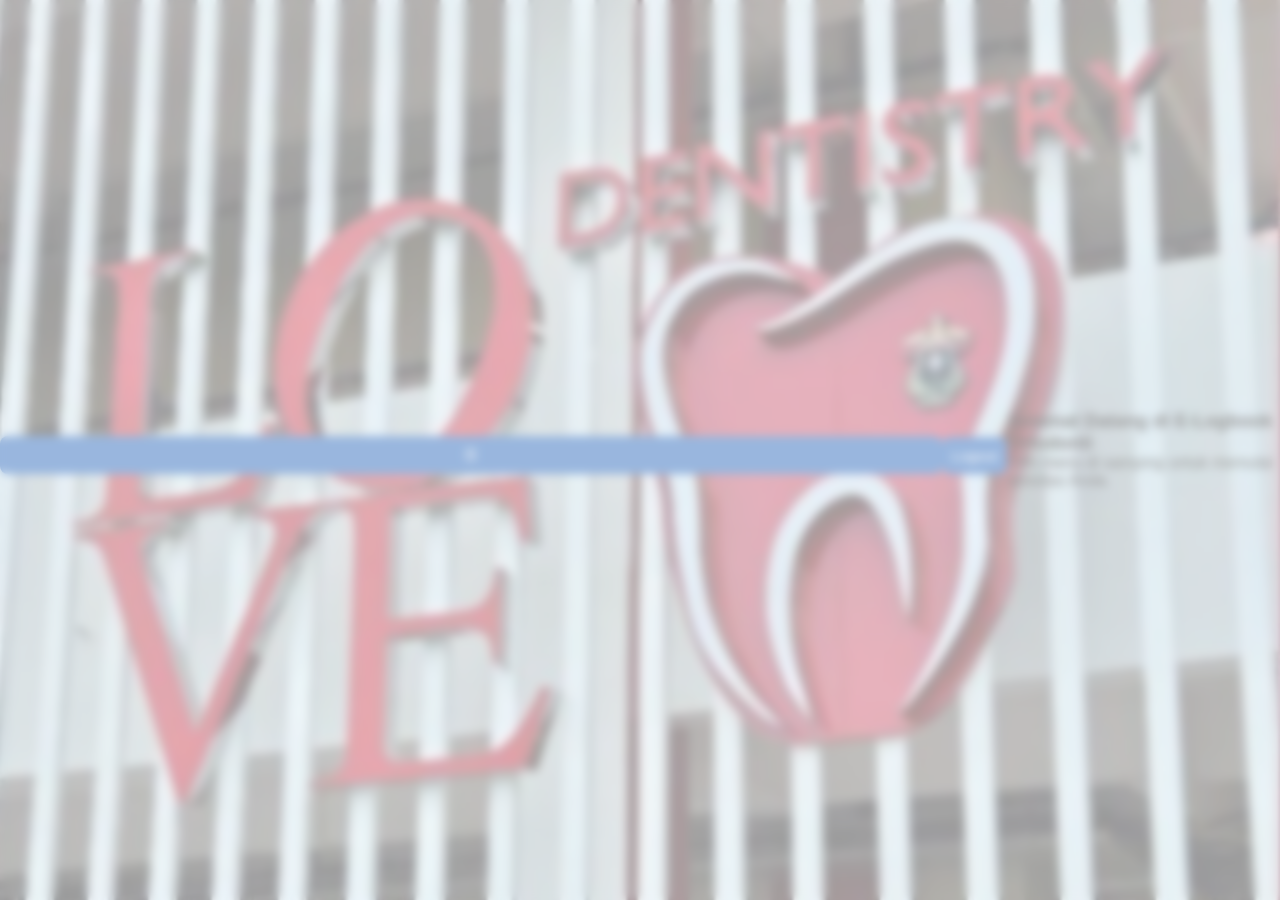
==== commit c0934c98: "Update dashboard.html" ====
--- a/dashboard.html
+++ b/dashboard.html
@@ -1,271 +1,25 @@
 <!DOCTYPE html>
 <html lang="id">
+<head>
+  <meta charset="UTF-8">
+  <meta name="viewport" content="width=device-width, initial-scale=1.0">
+  <title>Dashboard - E-Logbook Ortodonti</title>
+  <link rel="stylesheet" href="style.css">
+</head>
+<body onload="loadDashboard()">
+  <button class="menu-toggle" onclick="toggleMenu()">☰</button>
 
-<head>
-    <meta charset="UTF-8">
-    <meta name="viewport" content="width=device-width, initial-scale=1.0">
-    <title>Dashboard - E-Logbook Ortodonti</title>
-    <link rel="stylesheet" href="style.css">
-    <style>
-        body {
-            display: flex;
-            min-height: 100vh;
-            background: url("bg.jpeg") center/cover fixed no-repeat;
-            font-family: "Poppins", sans-serif;
-        }
+  <div class="sidebar" id="sidebar">
+    <h2 id="roleTitle"></h2>
+    <ul id="menuList"></ul>
+    <button class="logout-btn" onclick="logout()">Logout</button>
+  </div>
 
-        .sidebar {
-            width: 250px;
-            background: linear-gradient(#004aad, #007bff);
-            color: #fff;
-            padding: 2rem 1rem;
-            height: 100vh;
-            position: fixed;
-        }
+  <div class="content" id="mainContent">
+    <h3>Selamat Datang di E-Logbook Ortodonti</h3>
+    <p>Pilih menu di samping untuk memulai aktivitas Anda.</p>
+  </div>
 
-        .sidebar h2 {
-            text-align: center;
-            margin-bottom: 1.5rem;
-        }
-
-        .sidebar ul {
-            list-style: none;
-            padding: 0;
-        }
-
-        .sidebar ul li {
-            margin: 12px 0;
-        }
-
-        .sidebar ul li a {
-            color: white;
-            text-decoration: none;
-            display: block;
-            padding: 8px;
-            border-radius: 8px;
-            transition: 0.3s;
-        }
-
-        .sidebar ul li a:hover {
-            background: rgba(255, 255, 255, 0.2);
-        }
-
-        .content {
-            flex: 1;
-            background: rgba(255, 255, 255, 0.96);
-            margin-left: 270px;
-            border-radius: 12px;
-            padding: 2rem;
-            overflow-y: auto;
-        }
-
-        h3 {
-            color: #004aad;
-            margin-bottom: 15px;
-        }
-
-        iframe {
-            width: 100%;
-            height: 600px;
-            border: none;
-            border-radius: 8px;
-        }
-
-        button {
-            background: #004aad;
-            color: #fff;
-            border: none;
-            padding: 8px 15px;
-            border-radius: 8px;
-            cursor: pointer;
-            transition: 0.3s;
-        }
-
-        button:hover {
-            background: #003b8a;
-        }
-
-        .profile-box {
-            text-align: center;
-            margin-top: 20px;
-        }
-
-        .profile-box img {
-            width: 110px;
-            height: 110px;
-            border-radius: 50%;
-            border: 3px solid #004aad;
-            object-fit: cover;
-        }
-
-        .profile-box input {
-            display: block;
-            margin: 10px auto;
-            width: 80%;
-            padding: 10px;
-            border-radius: 8px;
-            border: 1px solid #ccc;
-        }
-
-        .info {
-            background: #e8f0ff;
-            border-left: 4px solid #004aad;
-            padding: 10px;
-            margin-top: 15px;
-            border-radius: 5px;
-            color: #004aad;
-        }
-
-        @media (max-width: 768px) {
-            .sidebar {
-                width: 100%;
-                height: auto;
-                position: relative;
-            }
-
-            .content {
-                margin-left: 0;
-                margin-top: 10px;
-            }
-
-            iframe {
-                height: 400px;
-            }
-        }
-    </style>
-</head>
-
-<body onload="loadDashboard()">
-
-    <div class="sidebar">
-        <h2 id="userRole"></h2>
-        <ul id="menuList"></ul>
-    </div>
-
-    <div class="content" id="mainContent">
-        <h3>Selamat Datang di E-Logbook Ortodonti</h3>
-        <p>Pilih menu di samping untuk memulai aktivitas Anda.</p>
-    </div>
-
-    <script>
-        // Ambil data user dari localStorage
-        const user = JSON.parse(localStorage.getItem("loggedUser"));
-        if (!user) {
-            alert("Silakan login terlebih dahulu!");
-            window.location.href = "index.html";
-        }
-
-        const menuList = document.getElementById("menuList");
-        const mainContent = document.getElementById("mainContent");
-        const role = user.role;
-
-        // Muat menu sesuai role
-        function loadDashboard() {
-            document.getElementById("userRole").innerText = role === "mahasiswa" ? "Mahasiswa" : "Dosen";
-
-            const menus = role === "mahasiswa" ? [
-                ["Dashboard", "dashboard"],
-                ["Pengumuman", "pengumuman"],
-                ["Kehadiran", "kehadiran"],
-                ["Journal Reading", "journal"],
-                ["Materi Kepaniteraan", "materi"],
-                ["Presentasi Kasus", "presentasi"],
-                ["Aktivitas Teman", "teman"],
-                ["Profil", "profil"],
-                ["Evaluasi Mahasiswa", "evaluasi"],
-                ["Logout", "logout"]
-            ] : [
-                ["Dashboard", "dashboard"],
-                ["Pengumuman", "pengumuman"],
-                ["Kehadiran Mahasiswa", "kehadiran_dsn"],
-                ["Review Journal", "review"],
-                ["Verifikasi Materi", "verifikasi"],
-                ["Penilaian", "penilaian"],
-                ["Profil Dosen", "profil_dsn"],
-                ["Logout", "logout"]
-            ];
-
-            menuList.innerHTML = "";
-            menus.forEach(([name, key]) => {
-                const li = document.createElement("li");
-                li.innerHTML = `<a href="#" onclick="showContent('${key}')">${name}</a>`;
-                menuList.appendChild(li);
-            });
-        }
-
-        // Tampilkan konten dinamis
-        function showContent(menu) {
-            if (menu === "dashboard") {
-                mainContent.innerHTML = `<h3>Dashboard</h3><p>Selamat datang, <b>${user.name}</b>!</p>`;
-            }
-            else if (menu === "pengumuman") {
-                mainContent.innerHTML = "<h3>Pengumuman</h3><p>Tidak ada pengumuman baru.</p>";
-            }
-            else if (menu === "kehadiran" || menu === "kehadiran_dsn") {
-                mainContent.innerHTML = "<h3>Kehadiran</h3><p>Data kehadiran akan muncul di sini.</p>";
-            }
-            else if (menu === "journal" || menu === "review") {
-                mainContent.innerHTML = `<h3>Journal Reading</h3><iframe src='panduan-ortodonti.pdf'></iframe>`;
-            }
-            else if (menu === "materi" || menu === "verifikasi") {
-                mainContent.innerHTML = "<h3>Materi Kepaniteraan</h3><p>Klik tombol di bawah untuk mengajukan materi.</p><button onclick='alert(\"Materi diajukan untuk verifikasi!\")'>Ajukan</button>";
-            }
-            else if (menu === "presentasi") {
-                mainContent.innerHTML = "<h3>Presentasi Kasus</h3><p>Unggah hasil presentasi Anda di sini.</p>";
-            }
-            else if (menu === "teman") {
-                mainContent.innerHTML = "<h3>Aktivitas Teman</h3><p>Lihat aktivitas mahasiswa lain.</p>";
-            }
-            else if (menu === "penilaian") {
-                mainContent.innerHTML = "<h3>Penilaian</h3><p>Input nilai mahasiswa yang telah diverifikasi.</p>";
-            }
-            else if (menu === "profil" || menu === "profil_dsn") {
-                mainContent.innerHTML = `
-          <h3>Profil ${role === "mahasiswa" ? "Mahasiswa" : "Dosen"}</h3>
-          <div class='profile-box'>
-            <img src='profile.jpeg' alt='Foto Profil'>
-            <p><b>Nama:</b> <span id='namaProfil'>${user.name}</span></p>
-            <p><b>NIM:</b> <span id='nimProfil'>${user.nim}</span></p>
-            <input type='text' id='ubahNama' placeholder='Ubah Nama'>
-            <input type='text' id='ubahNim' placeholder='Ubah NIM'>
-            <button onclick='ubahProfil()'>Simpan Perubahan</button>
-            <div class='info'>Untuk ubah password, silakan hubungi admin.</div>
-          </div>`;
-            }
-            else if (menu === "evaluasi") {
-                mainContent.innerHTML = "<h3>Evaluasi Mahasiswa</h3><p>Form evaluasi kegiatan akan muncul di sini.</p>";
-            }
-            else if (menu === "logout") {
-                logout();
-            }
-        }
-
-        // Fungsi ubah profil
-        function ubahProfil() {
-            const namaBaru = document.getElementById("ubahNama").value;
-            const nimBaru = document.getElementById("ubahNim").value;
-
-            if (!namaBaru && !nimBaru) {
-                alert("Isi salah satu kolom untuk memperbarui profil!");
-                return;
-            }
-
-            if (namaBaru) user.name = namaBaru;
-            if (nimBaru) user.nim = nimBaru;
-            localStorage.setItem("loggedUser", JSON.stringify(user));
-
-            document.getElementById("namaProfil").innerText = user.name;
-            document.getElementById("nimProfil").innerText = user.nim;
-
-            alert("Profil berhasil diperbarui!");
-        }
-
-        function logout() {
-            alert("Anda telah logout.");
-            localStorage.removeItem("loggedUser");
-            window.location.href = "index.html";
-        }
-    </script>
+  <script src="script.js"></script>
 </body>
-
 </html>
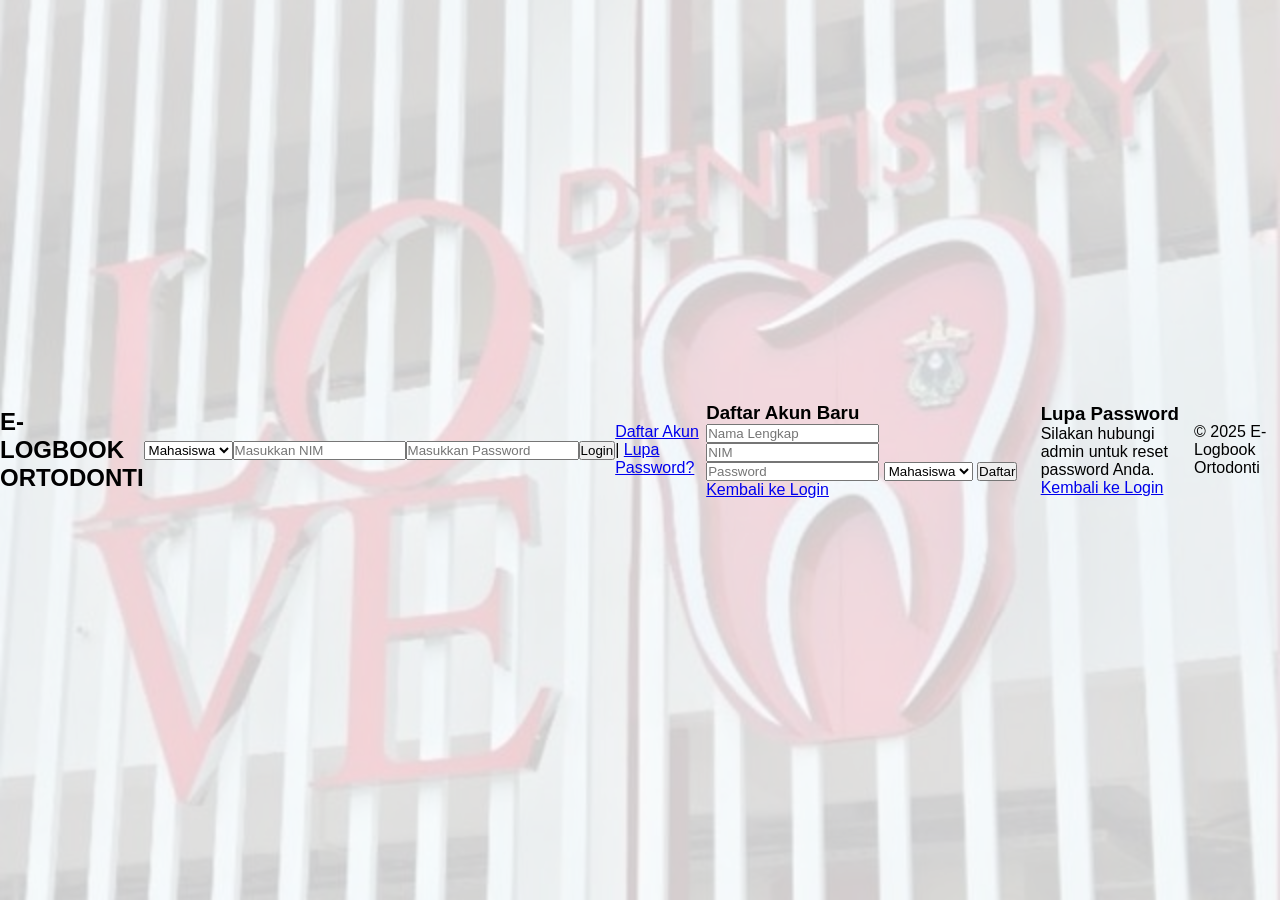
==== commit 051c5995: "Update dashboard.html" ====
--- a/dashboard.html
+++ b/dashboard.html
@@ -1,25 +1,41 @@
 <!DOCTYPE html>
 <html lang="id">
+
 <head>
-  <meta charset="UTF-8">
-  <meta name="viewport" content="width=device-width, initial-scale=1.0">
-  <title>Dashboard - E-Logbook Ortodonti</title>
-  <link rel="stylesheet" href="style.css">
+    <meta charset="UTF-8">
+    <meta name="viewport" content="width=device-width, initial-scale=1.0">
+    <title>Dashboard - E-Logbook Ortodonti</title>
+    <link rel="stylesheet" href="style.css">
 </head>
+
 <body onload="loadDashboard()">
-  <button class="menu-toggle" onclick="toggleMenu()">☰</button>
+    <!-- Button for toggling sidebar -->
+    <button class="menu-toggle" onclick="toggleMenu()">☰</button>
 
-  <div class="sidebar" id="sidebar">
-    <h2 id="roleTitle"></h2>
-    <ul id="menuList"></ul>
-    <button class="logout-btn" onclick="logout()">Logout</button>
-  </div>
+    <!-- Sidebar Menu -->
+    <div class="sidebar" id="sidebar">
+        <h2 id="roleTitle">Mahasiswa</h2>
+        <ul id="menuList">
+            <li><a href="#">Dashboard</a></li>
+            <li><a href="#">Pengumuman</a></li>
+            <li><a href="#">Kehadiran</a></li>
+            <li><a href="#">Journal Reading</a></li>
+            <li><a href="#">Materi Kepaniteraan</a></li>
+            <li><a href="#">Presentasi Kasus</a></li>
+            <li><a href="#">Aktivitas Teman</a></li>
+            <li><a href="#">Profil</a></li>
+            <li><a href="#">Evaluasi Mahasiswa</a></li>
+        </ul>
+        <button class="logout-btn" onclick="logout()">Logout</button>
+    </div>
 
-  <div class="content" id="mainContent">
-    <h3>Selamat Datang di E-Logbook Ortodonti</h3>
-    <p>Pilih menu di samping untuk memulai aktivitas Anda.</p>
-  </div>
+    <!-- Main Content -->
+    <div class="content" id="mainContent">
+        <h3>Selamat Datang di E-Logbook Ortodonti</h3>
+        <p>Pilih menu di samping untuk memulai aktivitas Anda.</p>
+    </div>
 
-  <script src="script.js"></script>
+    <script src="script.js"></script>
 </body>
+
 </html>
--- a/style.css
+++ b/style.css
@@ -1,134 +1,166 @@
-/* ============================================================
-   E-LOGBOOK ORTODONTI - FINAL STYLE (RESPONSIVE)
-   ============================================================ */
-
-/* RESET & GLOBAL */
+/* ======== GLOBAL ======== */
 * {
-    margin: 0;
-    padding: 0;
-    box-sizing: border-box;
-    font-family: "Poppins", sans-serif;
+  margin: 0;
+  padding: 0;
+  box-sizing: border-box;
+  font-family: "Poppins", sans-serif;
 }
 
 body {
-    background: url("bg.jpeg") center/cover no-repeat fixed;
-    display: flex;
-    justify-content: center;
-    align-items: center;
-    min-height: 100vh;
-    position: relative;
+  background: url("bg.jpeg") center/cover no-repeat fixed;
+  min-height: 100vh;
+  position: relative;
 }
 
-/* Overlay lembut putih */
+/* Overlay putih lembut */
 body::before {
-    content: "";
-    position: absolute;
-    inset: 0;
-    background: rgba(255, 255, 255, 0.6);
-    backdrop-filter: blur(5px);
+  content: "";
+  position: absolute;
+  inset: 0;
+  background: rgba(255, 255, 255, 0.8);
+  z-index: -1;
 }
 
-/* LOGIN CONTAINER */
+/* ======== LOGIN PAGE ======== */
 .login-container {
-    position: relative;
-    background: white;
-    padding: 2rem;
-    border-radius: 15px;
-    box-shadow: 0 5px 20px rgba(0, 0, 0, 0.2);
-    width: 340px;
-    z-index: 10;
-    text-align: center;
-    transition: all 0.3s ease;
+  display: flex;
+  justify-content: center;
+  align-items: center;
+  min-height: 100vh;
 }
 
-.login-container h2 {
-    color: #004aad;
-    font-size: 1.5rem;
-    margin-bottom: 1.2rem;
+.login-box {
+  background: #fff;
+  padding: 30px;
+  border-radius: 10px;
+  width: 350px;
+  box-shadow: 0 0 15px rgba(0, 0, 0, 0.2);
+  text-align: center;
 }
 
-/* FORM FIELDS */
-input,
-select {
-    width: 100%;
-    padding: 10px;
-    margin: 8px 0;
-    border-radius: 8px;
-    border: 1px solid #ccc;
-    outline: none;
-    font-size: 14px;
-    transition: border 0.3s;
+.login-box h2 {
+  color: #004aad;
+  margin-bottom: 20px;
 }
 
-input:focus,
-select:focus {
-    border-color: #004aad;
+.login-box input,
+.login-box select {
+  width: 100%;
+  padding: 10px;
+  margin: 8px 0;
+  border-radius: 5px;
+  border: 1px solid #ccc;
 }
 
-/* BUTTON */
-button {
-    width: 100%;
-    background: #004aad;
-    color: white;
-    border: none;
-    padding: 10px;
-    margin-top: 10px;
-    border-radius: 8px;
-    font-size: 15px;
-    cursor: pointer;
-    transition: 0.3s;
+.login-box button {
+  width: 100%;
+  padding: 10px;
+  background: #004aad;
+  color: #fff;
+  border: none;
+  border-radius: 5px;
+  cursor: pointer;
 }
 
-button:hover {
-    background: #003b8a;
+.login-box button:hover {
+  background: #003a8c;
 }
 
-/* LINKS */
-.links {
-    margin-top: 12px;
-    font-size: 14px;
+.login-footer {
+  margin-top: 10px;
+  font-size: 0.9em;
+  color: #333;
 }
 
-.links a {
-    color: #004aad;
-    text-decoration: none;
-    font-weight: 500;
+.login-footer a {
+  color: #004aad;
+  text-decoration: none;
 }
 
-.links a:hover {
-    text-decoration: underline;
+.login-footer a:hover {
+  text-decoration: underline;
 }
 
-/* FOOTER */
-.footer {
-    margin-top: 15px;
-    font-size: 12px;
-    color: #666;
+/* ======== DASHBOARD ======== */
+.dashboard-container {
+  display: flex;
+  min-height: 100vh;
+  overflow: hidden;
 }
 
-/* FORM SECTIONS */
-.form-section {
-    display: none;
+/* Sidebar */
+.sidebar {
+  width: 250px;
+  background: linear-gradient(to bottom, #0052cc, #0073e6);
+  color: white;
+  padding: 20px;
+  flex-shrink: 0;
 }
 
-.form-section.active {
-    display: block;
+.sidebar h2 {
+  text-align: center;
+  margin-bottom: 20px;
 }
 
-/* RESPONSIVE */
-@media (max-width: 480px) {
-    .login-container {
-        width: 90%;
-        padding: 1.5rem;
-    }
+.sidebar a {
+  display: block;
+  color: white;
+  text-decoration: none;
+  padding: 10px 15px;
+  border-radius: 5px;
+  margin-bottom: 10px;
+  transition: background 0.3s;
+}
 
-    h2 {
-        font-size: 1.3rem;
-    }
+.sidebar a:hover,
+.sidebar a.active {
+  background: rgba(255, 255, 255, 0.2);
+}
 
-    input,
-    select,
-    button {
-        font-size: 13px;
-    }
+.logout-btn {
+  background: #ff4d4d;
+  text-align: center;
+  padding: 10px;
+  border-radius: 5px;
+  color: white;
+  margin-top: 20px;
+  text-decoration: none;
+  display: block;
 }
+
+.logout-btn:hover {
+  background: #e60000;
+}
+
+/* Konten */
+.content {
+  flex: 1;
+  padding: 30px;
+  background: rgba(255, 255, 255, 0.9);
+  overflow-y: auto;
+}
+
+.content h1 {
+  color: #004aad;
+  margin-bottom: 15px;
+}
+
+/* ======== RESPONSIVE ======== */
+@media (max-width: 768px) {
+  .dashboard-container {
+    flex-direction: column;
+  }
+
+  .sidebar {
+    width: 100%;
+    text-align: center;
+  }
+
+  .content {
+    padding: 15px;
+  }
+
+  .login-box {
+    width: 90%;
+  }
+}
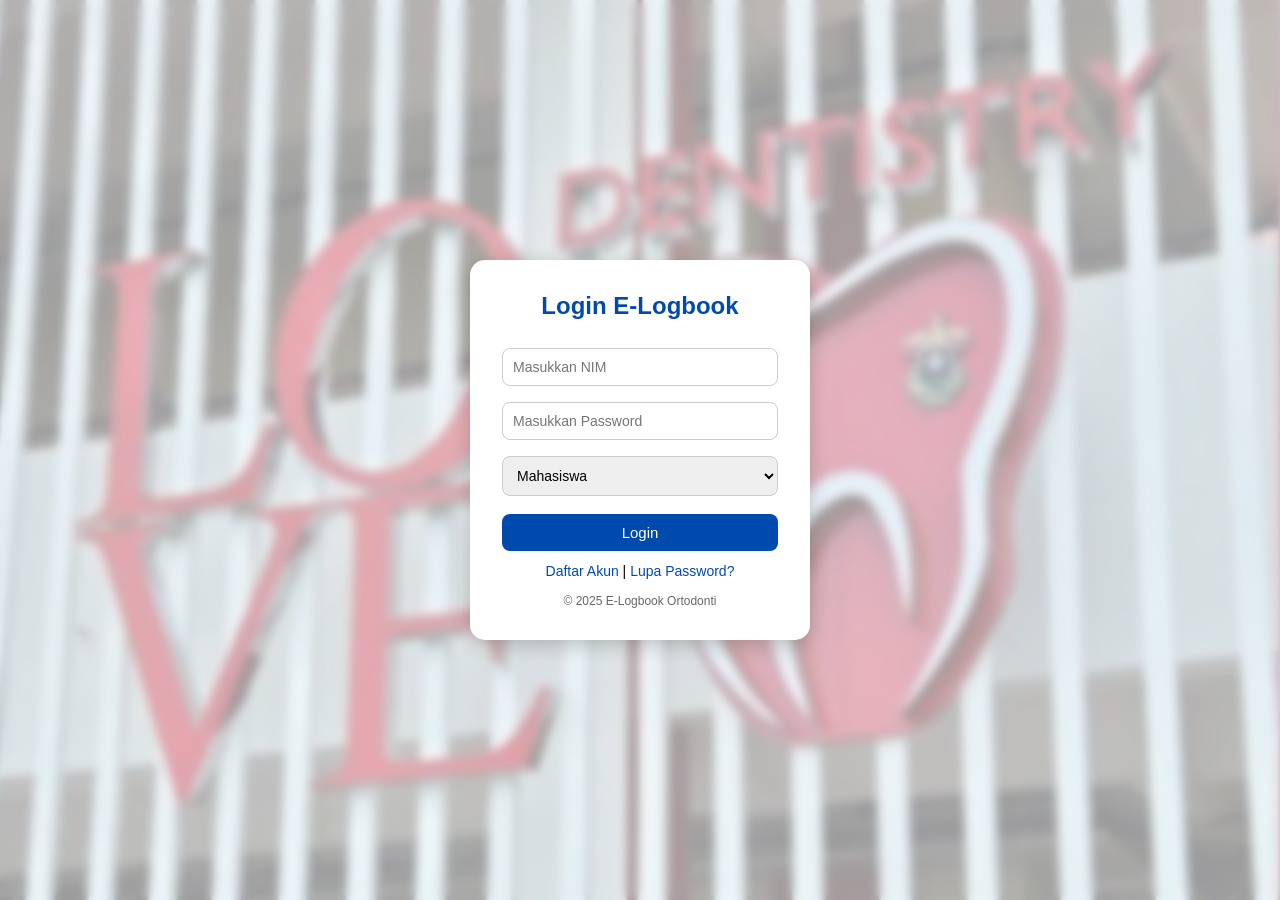
==== commit 490ed711: "Update dashboard.html" ====
--- a/dashboard.html
+++ b/dashboard.html
@@ -6,36 +6,266 @@
     <meta name="viewport" content="width=device-width, initial-scale=1.0">
     <title>Dashboard - E-Logbook Ortodonti</title>
     <link rel="stylesheet" href="style.css">
+    <style>
+        body {
+            display: flex;
+            min-height: 100vh;
+            background: url("bg.jpeg") center/cover fixed no-repeat;
+            font-family: "Poppins", sans-serif;
+        }
+
+        .sidebar {
+            width: 250px;
+            background: linear-gradient(#004aad, #007bff);
+            color: #fff;
+            padding: 2rem 1rem;
+            height: 100vh;
+            position: fixed;
+        }
+
+        .sidebar h2 {
+            text-align: center;
+            margin-bottom: 1.5rem;
+        }
+
+        .sidebar ul {
+            list-style: none;
+            padding: 0;
+        }
+
+        .sidebar ul li {
+            margin: 12px 0;
+        }
+
+        .sidebar ul li a {
+            color: white;
+            text-decoration: none;
+            display: block;
+            padding: 8px;
+            border-radius: 8px;
+            transition: 0.3s;
+        }
+
+        .sidebar ul li a:hover {
+            background: rgba(255, 255, 255, 0.2);
+        }
+
+        .content {
+            flex: 1;
+            background: rgba(255, 255, 255, 0.96);
+            margin-left: 270px;
+            border-radius: 12px;
+            padding: 2rem;
+            overflow-y: auto;
+        }
+
+        h3 {
+            color: #004aad;
+            margin-bottom: 15px;
+        }
+
+        iframe {
+            width: 100%;
+            height: 600px;
+            border: none;
+            border-radius: 8px;
+        }
+
+        button {
+            background: #004aad;
+            color: #fff;
+            border: none;
+            padding: 8px 15px;
+            border-radius: 8px;
+            cursor: pointer;
+            transition: 0.3s;
+        }
+
+        button:hover {
+            background: #003b8a;
+        }
+
+        .profile-box {
+            text-align: center;
+            margin-top: 20px;
+        }
+
+        .profile-box img {
+            width: 110px;
+            height: 110px;
+            border-radius: 50%;
+            border: 3px solid #004aad;
+            object-fit: cover;
+        }
+
+        .profile-box input {
+            display: block;
+            margin: 10px auto;
+            width: 80%;
+            padding: 10px;
+            border-radius: 8px;
+            border: 1px solid #ccc;
+        }
+
+        .info {
+            background: #e8f0ff;
+            border-left: 4px solid #004aad;
+            padding: 10px;
+            margin-top: 15px;
+            border-radius: 5px;
+            color: #004aad;
+        }
+
+        @media (max-width: 768px) {
+            .sidebar {
+                width: 100%;
+                height: auto;
+                position: relative;
+            }
+
+            .content {
+                margin-left: 0;
+                margin-top: 10px;
+            }
+
+            iframe {
+                height: 400px;
+            }
+        }
+    </style>
 </head>
 
 <body onload="loadDashboard()">
-    <!-- Button for toggling sidebar -->
-    <button class="menu-toggle" onclick="toggleMenu()">☰</button>
-
-    <!-- Sidebar Menu -->
-    <div class="sidebar" id="sidebar">
-        <h2 id="roleTitle">Mahasiswa</h2>
-        <ul id="menuList">
-            <li><a href="#">Dashboard</a></li>
-            <li><a href="#">Pengumuman</a></li>
-            <li><a href="#">Kehadiran</a></li>
-            <li><a href="#">Journal Reading</a></li>
-            <li><a href="#">Materi Kepaniteraan</a></li>
-            <li><a href="#">Presentasi Kasus</a></li>
-            <li><a href="#">Aktivitas Teman</a></li>
-            <li><a href="#">Profil</a></li>
-            <li><a href="#">Evaluasi Mahasiswa</a></li>
-        </ul>
-        <button class="logout-btn" onclick="logout()">Logout</button>
+
+    <div class="sidebar">
+        <h2 id="userRole"></h2>
+        <ul id="menuList"></ul>
     </div>
 
-    <!-- Main Content -->
     <div class="content" id="mainContent">
         <h3>Selamat Datang di E-Logbook Ortodonti</h3>
         <p>Pilih menu di samping untuk memulai aktivitas Anda.</p>
     </div>
 
-    <script src="script.js"></script>
+    <script>
+        // Ambil data user dari localStorage
+        const user = JSON.parse(localStorage.getItem("loggedUser"));
+        if (!user) {
+            alert("Silakan login terlebih dahulu!");
+            window.location.href = "index.html";
+        }
+
+        const menuList = document.getElementById("menuList");
+        const mainContent = document.getElementById("mainContent");
+        const role = user.role;
+
+        // Muat menu sesuai role
+        function loadDashboard() {
+            document.getElementById("userRole").innerText = role === "mahasiswa" ? "Mahasiswa" : "Dosen";
+
+            const menus = role === "mahasiswa" ? [
+                ["Dashboard", "dashboard"],
+                ["Pengumuman", "pengumuman"],
+                ["Kehadiran", "kehadiran"],
+                ["Journal Reading", "journal"],
+                ["Materi Kepaniteraan", "materi"],
+                ["Presentasi Kasus", "presentasi"],
+                ["Aktivitas Teman", "teman"],
+                ["Profil", "profil"],
+                ["Evaluasi Mahasiswa", "evaluasi"],
+                ["Logout", "logout"]
+            ] : [
+                ["Dashboard", "dashboard"],
+                ["Pengumuman", "pengumuman"],
+                ["Kehadiran Mahasiswa", "kehadiran_dsn"],
+                ["Review Journal", "review"],
+                ["Verifikasi Materi", "verifikasi"],
+                ["Penilaian", "penilaian"],
+                ["Profil Dosen", "profil_dsn"],
+                ["Logout", "logout"]
+            ];
+
+            menuList.innerHTML = "";
+            menus.forEach(([name, key]) => {
+                const li = document.createElement("li");
+                li.innerHTML = `<a href="#" onclick="showContent('${key}')">${name}</a>`;
+                menuList.appendChild(li);
+            });
+        }
+
+        // Tampilkan konten dinamis
+        function showContent(menu) {
+            if (menu === "dashboard") {
+                mainContent.innerHTML = `<h3>Dashboard</h3><p>Selamat datang, <b>${user.name}</b>!</p>`;
+            }
+            else if (menu === "pengumuman") {
+                mainContent.innerHTML = "<h3>Pengumuman</h3><p>Tidak ada pengumuman baru.</p>";
+            }
+            else if (menu === "kehadiran" || menu === "kehadiran_dsn") {
+                mainContent.innerHTML = "<h3>Kehadiran</h3><p>Data kehadiran akan muncul di sini.</p>";
+            }
+            else if (menu === "journal" || menu === "review") {
+                mainContent.innerHTML = `<h3>Journal Reading</h3><iframe src='panduan-ortodonti.pdf'></iframe>`;
+            }
+            else if (menu === "materi" || menu === "verifikasi") {
+                mainContent.innerHTML = "<h3>Materi Kepaniteraan</h3><p>Klik tombol di bawah untuk mengajukan materi.</p><button onclick='alert(\"Materi diajukan untuk verifikasi!\")'>Ajukan</button>";
+            }
+            else if (menu === "presentasi") {
+                mainContent.innerHTML = "<h3>Presentasi Kasus</h3><p>Unggah hasil presentasi Anda di sini.</p>";
+            }
+            else if (menu === "teman") {
+                mainContent.innerHTML = "<h3>Aktivitas Teman</h3><p>Lihat aktivitas mahasiswa lain.</p>";
+            }
+            else if (menu === "penilaian") {
+                mainContent.innerHTML = "<h3>Penilaian</h3><p>Input nilai mahasiswa yang telah diverifikasi.</p>";
+            }
+            else if (menu === "profil" || menu === "profil_dsn") {
+                mainContent.innerHTML = `
+          <h3>Profil ${role === "mahasiswa" ? "Mahasiswa" : "Dosen"}</h3>
+          <div class='profile-box'>
+            <img src='profile.jpeg' alt='Foto Profil'>
+            <p><b>Nama:</b> <span id='namaProfil'>${user.name}</span></p>
+            <p><b>NIM:</b> <span id='nimProfil'>${user.nim}</span></p>
+            <input type='text' id='ubahNama' placeholder='Ubah Nama'>
+            <input type='text' id='ubahNim' placeholder='Ubah NIM'>
+            <button onclick='ubahProfil()'>Simpan Perubahan</button>
+            <div class='info'>Untuk ubah password, silakan hubungi admin.</div>
+          </div>`;
+            }
+            else if (menu === "evaluasi") {
+                mainContent.innerHTML = "<h3>Evaluasi Mahasiswa</h3><p>Form evaluasi kegiatan akan muncul di sini.</p>";
+            }
+            else if (menu === "logout") {
+                logout();
+            }
+        }
+
+        // Fungsi ubah profil
+        function ubahProfil() {
+            const namaBaru = document.getElementById("ubahNama").value;
+            const nimBaru = document.getElementById("ubahNim").value;
+
+            if (!namaBaru && !nimBaru) {
+                alert("Isi salah satu kolom untuk memperbarui profil!");
+                return;
+            }
+
+            if (namaBaru) user.name = namaBaru;
+            if (nimBaru) user.nim = nimBaru;
+            localStorage.setItem("loggedUser", JSON.stringify(user));
+
+            document.getElementById("namaProfil").innerText = user.name;
+            document.getElementById("nimProfil").innerText = user.nim;
+
+            alert("Profil berhasil diperbarui!");
+        }
+
+        function logout() {
+            alert("Anda telah logout.");
+            localStorage.removeItem("loggedUser");
+            window.location.href = "index.html";
+        }
+    </script>
 </body>
 
 </html>
--- a/style.css
+++ b/style.css
@@ -1,166 +1,134 @@
-/* ======== GLOBAL ======== */
+/* ============================================================
+   E-LOGBOOK ORTODONTI - FINAL STYLE (RESPONSIVE)
+   ============================================================ */
+
+/* RESET & GLOBAL */
 * {
-  margin: 0;
-  padding: 0;
-  box-sizing: border-box;
-  font-family: "Poppins", sans-serif;
+    margin: 0;
+    padding: 0;
+    box-sizing: border-box;
+    font-family: "Poppins", sans-serif;
 }
 
 body {
-  background: url("bg.jpeg") center/cover no-repeat fixed;
-  min-height: 100vh;
-  position: relative;
+    background: url("bg.jpeg") center/cover no-repeat fixed;
+    display: flex;
+    justify-content: center;
+    align-items: center;
+    min-height: 100vh;
+    position: relative;
 }
 
-/* Overlay putih lembut */
+/* Overlay lembut putih */
 body::before {
-  content: "";
-  position: absolute;
-  inset: 0;
-  background: rgba(255, 255, 255, 0.8);
-  z-index: -1;
+    content: "";
+    position: absolute;
+    inset: 0;
+    background: rgba(255, 255, 255, 0.6);
+    backdrop-filter: blur(5px);
 }
 
-/* ======== LOGIN PAGE ======== */
+/* LOGIN CONTAINER */
 .login-container {
-  display: flex;
-  justify-content: center;
-  align-items: center;
-  min-height: 100vh;
+    position: relative;
+    background: white;
+    padding: 2rem;
+    border-radius: 15px;
+    box-shadow: 0 5px 20px rgba(0, 0, 0, 0.2);
+    width: 340px;
+    z-index: 10;
+    text-align: center;
+    transition: all 0.3s ease;
 }
 
-.login-box {
-  background: #fff;
-  padding: 30px;
-  border-radius: 10px;
-  width: 350px;
-  box-shadow: 0 0 15px rgba(0, 0, 0, 0.2);
-  text-align: center;
+.login-container h2 {
+    color: #004aad;
+    font-size: 1.5rem;
+    margin-bottom: 1.2rem;
 }
 
-.login-box h2 {
-  color: #004aad;
-  margin-bottom: 20px;
+/* FORM FIELDS */
+input,
+select {
+    width: 100%;
+    padding: 10px;
+    margin: 8px 0;
+    border-radius: 8px;
+    border: 1px solid #ccc;
+    outline: none;
+    font-size: 14px;
+    transition: border 0.3s;
 }
 
-.login-box input,
-.login-box select {
-  width: 100%;
-  padding: 10px;
-  margin: 8px 0;
-  border-radius: 5px;
-  border: 1px solid #ccc;
+input:focus,
+select:focus {
+    border-color: #004aad;
 }
 
-.login-box button {
-  width: 100%;
-  padding: 10px;
-  background: #004aad;
-  color: #fff;
-  border: none;
-  border-radius: 5px;
-  cursor: pointer;
+/* BUTTON */
+button {
+    width: 100%;
+    background: #004aad;
+    color: white;
+    border: none;
+    padding: 10px;
+    margin-top: 10px;
+    border-radius: 8px;
+    font-size: 15px;
+    cursor: pointer;
+    transition: 0.3s;
 }
 
-.login-box button:hover {
-  background: #003a8c;
+button:hover {
+    background: #003b8a;
 }
 
-.login-footer {
-  margin-top: 10px;
-  font-size: 0.9em;
-  color: #333;
+/* LINKS */
+.links {
+    margin-top: 12px;
+    font-size: 14px;
 }
 
-.login-footer a {
-  color: #004aad;
-  text-decoration: none;
+.links a {
+    color: #004aad;
+    text-decoration: none;
+    font-weight: 500;
 }
 
-.login-footer a:hover {
-  text-decoration: underline;
+.links a:hover {
+    text-decoration: underline;
 }
 
-/* ======== DASHBOARD ======== */
-.dashboard-container {
-  display: flex;
-  min-height: 100vh;
-  overflow: hidden;
+/* FOOTER */
+.footer {
+    margin-top: 15px;
+    font-size: 12px;
+    color: #666;
 }
 
-/* Sidebar */
-.sidebar {
-  width: 250px;
-  background: linear-gradient(to bottom, #0052cc, #0073e6);
-  color: white;
-  padding: 20px;
-  flex-shrink: 0;
+/* FORM SECTIONS */
+.form-section {
+    display: none;
 }
 
-.sidebar h2 {
-  text-align: center;
-  margin-bottom: 20px;
+.form-section.active {
+    display: block;
 }
 
-.sidebar a {
-  display: block;
-  color: white;
-  text-decoration: none;
-  padding: 10px 15px;
-  border-radius: 5px;
-  margin-bottom: 10px;
-  transition: background 0.3s;
+/* RESPONSIVE */
+@media (max-width: 480px) {
+    .login-container {
+        width: 90%;
+        padding: 1.5rem;
+    }
+
+    h2 {
+        font-size: 1.3rem;
+    }
+
+    input,
+    select,
+    button {
+        font-size: 13px;
+    }
 }
-
-.sidebar a:hover,
-.sidebar a.active {
-  background: rgba(255, 255, 255, 0.2);
-}
-
-.logout-btn {
-  background: #ff4d4d;
-  text-align: center;
-  padding: 10px;
-  border-radius: 5px;
-  color: white;
-  margin-top: 20px;
-  text-decoration: none;
-  display: block;
-}
-
-.logout-btn:hover {
-  background: #e60000;
-}
-
-/* Konten */
-.content {
-  flex: 1;
-  padding: 30px;
-  background: rgba(255, 255, 255, 0.9);
-  overflow-y: auto;
-}
-
-.content h1 {
-  color: #004aad;
-  margin-bottom: 15px;
-}
-
-/* ======== RESPONSIVE ======== */
-@media (max-width: 768px) {
-  .dashboard-container {
-    flex-direction: column;
-  }
-
-  .sidebar {
-    width: 100%;
-    text-align: center;
-  }
-
-  .content {
-    padding: 15px;
-  }
-
-  .login-box {
-    width: 90%;
-  }
-}
